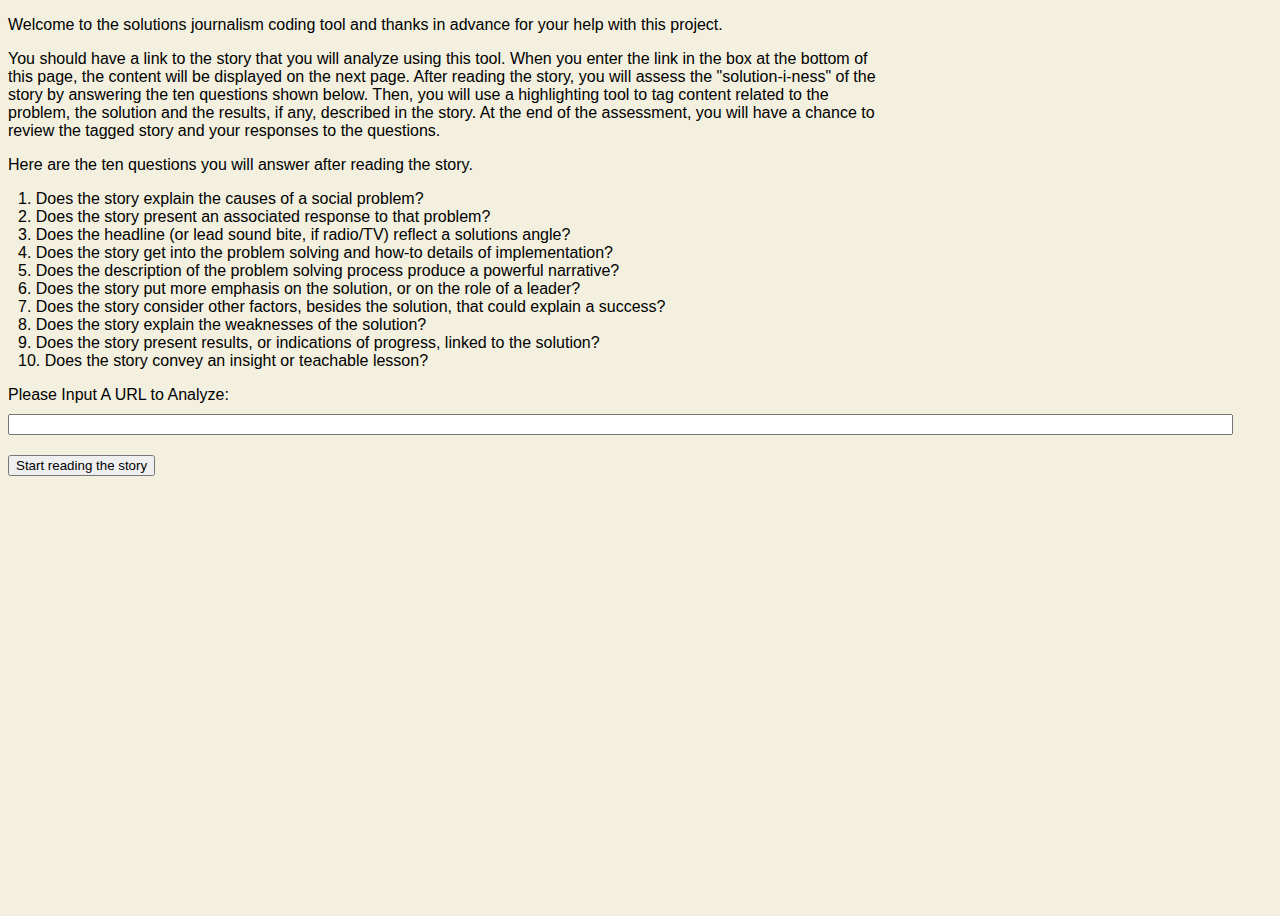
==== index.html @ 2fd08db6 "Fixed tooltip." ====
<!DOCTYPE html>
<html>

  <head>
    <link rel="stylesheet" type="text/css" href="css/styles.css">
    <link rel="stylesheet" type="text/css" href="css/main.css">
    <script type="text/javascript" src="http://ajax.googleapis.com/ajax/libs/jquery/1.7/jquery.min.js"></script>
    <script type="text/javascript" src="js/main.js"></script>
  </head>
  
  <body>
    <div id="container">

    <!-- Start of intro -->
    <div id="intro" class="hidden-field page">
      <p>
        Welcome to the solutions journalism coding tool and thanks in advance for your help with this project.
      </p>
      <p>
        You should have a link to the story that you will analyze using this tool. When you enter the link in the box at the bottom of this page, the content will be displayed on the next page. After reading the story, you will assess the "solution-i-ness" of the story by answering the ten questions shown below. Then, you will use a highlighting tool to tag content related to the problem, the solution and the results, if any, described in the story. At the end of the assessment, you will have a chance to review the tagged story and your responses to the questions.
      </p>
      <p>
        Here are the ten questions you will answer after reading the story.
        <ul>
          <li>1. Does the story explain the causes of a social problem? </li>
          <li>2. Does the story present an associated response to that problem? </li>
          <li>3. Does the headline (or lead sound bite, if radio/TV) reflect a solutions angle? </li>
          <li>4. Does the story get into the problem solving and how-to details of implementation? </li>
          <li>5. Does the description of the problem solving process produce a powerful narrative? </li>
          <li>6. Does the story put more emphasis on the solution, or on the role of a leader? </li>
          <li>7. Does the story consider other factors, besides the solution, that could explain a success? </li>
          <li>8. Does the story explain the weaknesses of the solution? </li>
          <li>9. Does the story present results, or indications of progress, linked to the solution? </li>
          <li>10.  Does the story convey an insight or teachable lesson? </li>
        </ul>
      </p>
      <div class="prompt">
        <strong id="input-prompt"> Please Input A URL to Analyze: </strong> <br />
      </div>
      <input id="url-box" name="url" type="text" size="150" /> <br/>
      <div class="next-box">
        <button id="goto-article" class="next" type="button"> Start reading the story </button>
      </div>
    </div>
    
    <!-- Start of article -->
    <div id="article" class="hidden-field page">
      <div class="prompt">
        <h1> Article </h1>
        Please read the following article <b>once</b> and hit the button when finished.
      </div>
      <div class="article-box">
        <div class="at-hl"> </div>
        <div class="at-ct">  </div>
      </div>
      <div class="next-box">
        <button id="goto-question" class="next" type="button"> I've finished reading the story. Bring me to the questions. </button>
      </div>
    </div>
    
    <!-- Start of question -->
    <div id="question" class="hidden-field page">
      Please answer the following questions based on your reading of the story. Hit the "tell me more" button at the end of each question if you would like an explanation.
      <div class="question-box">
        <!--   BEGINNING OF GOOGLE FORM -->
        <div id="gform-container">
          <form action=
                "https://docs.google.com/forms/d/13EyHZbX1Ln3M4Wqrl1dl8C8qiLt8cjL4ip00A016MI8/formResponse"
                id="ss-form" method="post" name="ss-form" onsubmit="" target="_self">
            <div style="margin-left: 2em; padding-left: 0">
              
              <div class="ss-form-question errorbox-good">
                <div class="ss-item ss-item-required ss-text" dir="ltr">
                  <div class="ss-form-entry">
                    <label class="ss-q-item-label" for=
                           "entry_98167410"></label>

                    <div class="ss-q-title">
                      <label class="ss-q-item-label" for=
                             "entry_98167410">What is your name?
                        

                        <label for= "itemView.getDomIdToLabel()"></label>

                      </label>
                      <div class="questionMark" onmouseover="document.getElementById('tt1').style.display='block'" onmouseout="document.getElementById('tt1').style.display='none'" /> [Tell me more] <div id="tt1" class="toolTip"> We need the name. </div> </div>
                    </div>
                    <div class="ss-q-help ss-secondary-text" dir="ltr">
                    </div>
                    <input class="ss-q-short" dir="auto" id=
                                 "entry_98167410" name="entry.98167410" required=""
                                 title="" type="text" value="">
                    <div class="error-message"></div>
                  </div>
                </div>
              </div> <!-- end question 1 -->

              <div class="ss-form-question errorbox-good">
                <div class="ss-item ss-item-required ss-radio" dir="ltr">
                  <div class="ss-form-entry">
                    <label class="ss-q-item-label" for=
                           "entry_1094508028"></label>

                    <div class="ss-q-title">
                      <label class="ss-q-item-label" for=
                             "entry_1094508028">Does the story explain the causes of a social problem? <label for="itemView.getDomIdToLabel()"></label></label>
                      <div class="questionMark" onmouseover="document.getElementById('tt2').style.display='block'" onmouseout="document.getElementById('tt2').style.display='none'" /> [Tell me more] <div id="tt2" class="toolTip"> A solution should be explained in the context of the problem it’s trying to address. The causes of that problem should be reported on in ways that make clear the opportunity for a solution to create impact. If the article is short, however, the reporter may only have room to make a brief reference to the causes. </div> </div>
                    </div>

                    <div class="ss-q-help ss-secondary-text" dir="ltr">
                    </div>

                    <ul class="ss-choices">
                      <li class="ss-choice-item"><label><span class=
                                                              "ss-choice-item-control goog-inline-block"><input class="ss-q-radio"
                                                                                                                id="group_1897914240_1" name="entry.1897914240"
                                                                                                                required="" type="radio" value="No"></span>
                          <span class=
                                "ss-choice-label">No</span></label></li>

                      <li class="ss-choice-item"><label><span class=
                                                              "ss-choice-item-control goog-inline-block"><input class="ss-q-radio"
                                                                                                                id="group_1897914240_2" name="entry.1897914240"
                                                                                                                required="" type="radio" value="Somewhat"></span>
                          <span class=
                                "ss-choice-label">Somewhat</span></label></li>

                      <li class="ss-choice-item"><label><span class=
                                                              "ss-choice-item-control goog-inline-block"><input class="ss-q-radio"
                                                                                                                id="group_1897914240_3" name="entry.1897914240"
                                                                                                                required="" type="radio" value="Clearly"></span>
                          <span class=
                                "ss-choice-label">Clearly</span></label></li>
                    </ul>

                    <div class="error-message"></div>
                  </div>
                </div>
              </div>

              <div class="ss-form-question errorbox-good">
                <div class="ss-item ss-item-required ss-radio" dir="ltr">
                  <div class="ss-form-entry">
                    <label class="ss-q-item-label" for=
                           "entry_678625221"></label>

                    <div class="ss-q-title">
                      <label class="ss-q-item-label" for="entry_678625221">Does the story present an associated response to that problem?
                        <label for= "itemView.getDomIdToLabel()"></label>
                      </label>
                      <div class="questionMark" onmouseover="document.getElementById('tt3').style.display='block'" onmouseout="document.getElementById('tt3').style.display='none'" /> [Tell me more] <div id="tt3" class="toolTip">
                        The acid test; if the story doesn’t describe a solution, it’s not solutions journalism.
                    </div> </div>
                    </div>

                    <ul class="ss-choices">
                      <li class="ss-choice-item"><label><span class=
                                                              "ss-choice-item-control goog-inline-block"><input class="ss-q-radio"
                                                                                                                id="group_1841201727_1" name="entry.1841201727"
                                                                                                                required="" type="radio" value="No"></span>
                          <span class=
                                "ss-choice-label">No</span></label></li>

                      <li class="ss-choice-item"><label><span class=
                                                              "ss-choice-item-control goog-inline-block"><input class="ss-q-radio"
                                                                                                                id="group_1841201727_2" name="entry.1841201727"
                                                                                                                required="" type="radio" value="Somewhat"></span>
                          <span class=
                                "ss-choice-label">Somewhat</span></label></li>

                      <li class="ss-choice-item"><label><span class=
                                                              "ss-choice-item-control goog-inline-block"><input class="ss-q-radio"
                                                                                                                id="group_1841201727_3" name="entry.1841201727"
                                                                                                                required="" type="radio" value="Clearly"></span>
                          <span class=
                                "ss-choice-label">Clearly</span></label></li>
                    </ul>

                    <div class="error-message"></div>
                  </div>
                </div>
              </div>

              <div class="ss-form-question errorbox-good">
                <div class="ss-item ss-item-required ss-radio" dir="ltr">
                  <div class="ss-form-entry">
                    <label class="ss-q-item-label" for=
                           "entry_1192205503"></label>

                    <div class="ss-q-title">
                      <label class="ss-q-item-label" for=
                             "entry_1192205503">Does the headline (or lead sound bite, if radio/TV) reflect a solutions angle? <label for=
                                                               "itemView.getDomIdToLabel()"></label> </label>
                      <div class="questionMark" onmouseover="document.getElementById('tt4').style.display='block'" onmouseout="document.getElementById('tt4').style.display='none'" /> [Tell me more] <div id="tt4" class="toolTip"> Some stories may identify responses – but the headline may signal greater emphasis on a problem. Headlines should create a “hook” that makes the solution prominent. </div> </div>
                    </div>

                    <div class="ss-q-help ss-secondary-text" dir="ltr">
                    </div>

                    <ul class="ss-choices">
                      <li class="ss-choice-item"><label><span class=                                                              "ss-choice-item-control goog-inline-block"><input class="ss-q-radio"
                                                                                                                id="group_476972529_1" name="entry.476972529"
                                                                                                                required="" type="radio" value="No"></span>
                          <span class=                                "ss-choice-label">No</span></label></li>

                      <li class="ss-choice-item"><label><span class=                                                              "ss-choice-item-control goog-inline-block"><input class="ss-q-radio"
                                                                                                                id="group_476972529_2" name="entry.476972529"
                                                                                                                required="" type="radio" value="Somewhat"></span>
                          <span class=                                "ss-choice-label">Somewhat</span></label></li>

                      <li class="ss-choice-item"><label><span class=                                                              "ss-choice-item-control goog-inline-block"><input class="ss-q-radio"
                                                                                                                id="group_476972529_3" name="entry.476972529"
                                                                                                                required="" type="radio" value="Clearly"></span>
                          <span class=                                "ss-choice-label">Clearly</span></label></li>
                    </ul>

                    <div class="error-message"></div>
                  </div>
                </div>
              </div>

              <div class="ss-form-question errorbox-good">
                <div class="ss-item ss-item-required ss-radio" dir="ltr">
                  <div class="ss-form-entry">
                    <label class="ss-q-item-label" for=
                           "entry_1391431169"></label>

                    <div class="ss-q-title">
                      <label class="ss-q-item-label" for=
                             "entry_1391431169">Does the story address the problem solving and how-to details of implementation? <label for="itemView.getDomIdToLabel()"></label> 
                      </label>
                      <div class="questionMark" onmouseover="document.getElementById('tt5').style.display='block'" onmouseout="document.getElementById('tt5').style.display='none'" /> [Tell me more] <div id="tt5" class="toolTip"> A great solutions story delves into the how-to’s of problem solving, investigating questions like: What models are having success improving an educational outcome and how do they actually work? </div> </div>
                    </div>

                    <ul class="ss-choices">
                      <li class="ss-choice-item"><label><span class=                                                              "ss-choice-item-control goog-inline-block"><input class="ss-q-radio"
                                                                                                                id="group_362919179_1" name="entry.362919179"
                                                                                                                required="" type="radio" value="No"></span>
                          <span class=                                "ss-choice-label">No</span></label></li>

                      <li class="ss-choice-item"><label><span class=                                                              "ss-choice-item-control goog-inline-block"><input class="ss-q-radio"
                                                                                                                id="group_362919179_2" name="entry.362919179"
                                                                                                                required="" type="radio" value="Somewhat"></span>
                          <span class=                                "ss-choice-label">Somewhat</span></label></li>

                      <li class="ss-choice-item"><label><span class=                                                              "ss-choice-item-control goog-inline-block"><input class="ss-q-radio"
                                                                                                                id="group_362919179_3" name="entry.362919179"
                                                                                                                required="" type="radio" value="Clearly"></span>
                          <span class=                                "ss-choice-label">Clearly</span></label></li>
                    </ul>

                    <div class="error-message"></div>
                  </div>
                </div>
              </div>

              <div class="ss-form-question errorbox-good">
                <div class="ss-item ss-item-required ss-radio" dir="ltr">
                  <div class="ss-form-entry">
                    <label class="ss-q-item-label" for=
                           "entry_1719617162"></label>

                    <div class="ss-q-title">
                      <label class="ss-q-item-label" for=
                             "entry_1719617162">Does the description of the problem solving process produce a powerful narrative? <label for=
                                                         "itemView.getDomIdToLabel()"></label></label>
                      <div class="questionMark" onmouseover="document.getElementById('tt6').style.display='block'" onmouseout="document.getElementById('tt6').style.display='none'" /> [Tell me more] <div id="tt6" class="toolTip"> Solutions journalism, like all journalism, is about great story telling. It should include characters grappling with challenges, experimenting, succeeding, failing, and learning. But the narrative is driven by the problem solving and the tension is located in the inherent difficulty in solving a problem.</div> </div>
                    </div>
                  
                    <ul class="ss-choices">
                      <li class="ss-choice-item"><label><span class=                                                              "ss-choice-item-control goog-inline-block"><input class="ss-q-radio"
                                                                                                                id="group_956557485_1" name="entry.956557485"
                                                                                                                required="" type="radio" value="No"></span>
                          <span class=                                "ss-choice-label">No</span></label></li>

                      <li class="ss-choice-item"><label><span class=                                                              "ss-choice-item-control goog-inline-block"><input class="ss-q-radio"
                                                                                                                id="group_956557485_2" name="entry.956557485"
                                                                                                                required="" type="radio" value="Somewhat"></span>
                          <span class=                                "ss-choice-label">Somewhat</span></label></li>

                      <li class="ss-choice-item"><label><span class=                                                              "ss-choice-item-control goog-inline-block"><input class="ss-q-radio"
                                                                                                                id="group_956557485_3" name="entry.956557485"
                                                                                                                required="" type="radio" value="Clearly"></span>
                          <span class=                                "ss-choice-label">Clearly</span></label></li>
                    </ul>

                    <div class="error-message"></div>
                  </div>
                </div>
              </div>

              <div class="ss-form-question errorbox-good">
                <div class="ss-item ss-item-required ss-radio" dir="ltr">
                  <div class="ss-form-entry">
                    <label class="ss-q-item-label" for=
                           "entry_155473172"></label>

                    <div class="ss-q-title">
                      <label class="ss-q-item-label" for=
                             "entry_155473172">Does the story put more emphasis on the solution, or on the role of a leader? <label for=
                                                                  "itemView.getDomIdToLabel()"></label></label>
                      <div class="questionMark" onmouseover="document.getElementById('tt7').style.display='block'" onmouseout="document.getElementById('tt7').style.display='none'" /> [Tell me more] <div id="tt7" class="toolTip"> We see a clear distinction between solutions journalism and what is often called “good news.”  “Good news” stories tend to celebrate individuals and inspirational acts. Solutions journalism is about ideas, how people are trying to make them work, and their observable effects. </div> </div>
                    </div>

                    <div class="ss-q-help ss-secondary-text" dir="ltr">
                    </div>

                    <ul class="ss-choices">
                      <li class="ss-choice-item"><label><span class=                                                              "ss-choice-item-control goog-inline-block"><input class="ss-q-radio"
                                                                                                                id="group_1030048885_1" name="entry.1030048885"
                                                                                                                required="" type="radio" value="No"></span>
                          <span class=                                "ss-choice-label">No</span></label></li>

                      <li class="ss-choice-item"><label><span class=                                                              "ss-choice-item-control goog-inline-block"><input class="ss-q-radio"
                                                                                                                id="group_1030048885_2" name="entry.1030048885"
                                                                                                                required="" type="radio" value="Somewhat"></span>
                          <span class=                                "ss-choice-label">Somewhat</span></label></li>

                      <li class="ss-choice-item"><label><span class=                                                              "ss-choice-item-control goog-inline-block"><input class="ss-q-radio"
                                                                                                                id="group_1030048885_3" name="entry.1030048885"
                                                                                                                required="" type="radio" value="Clearly"></span>
                          <span class=                                "ss-choice-label">Clearly</span></label></li>
                    </ul>

                    <div class="error-message"></div>
                  </div>
                </div>
              </div>
              
              <div class="ss-form-question errorbox-good">
                <div class="ss-item ss-item-required ss-radio" dir="ltr">
                  <div class="ss-form-entry">
                    <label class="ss-q-item-label" for=
                           "entry_1797481326"></label>

                    <div class="ss-q-title">
                      <label class="ss-q-item-label" for=
                             "entry_1797481326">Does the story consider other factors, besides the solution, that could explain a success? <label for=
                                                                  "itemView.getDomIdToLabel()"></label></label>
                      <div class="questionMark" onmouseover="document.getElementById('tt8').style.display='block'" onmouseout="document.getElementById('tt8').style.display='none'" /> [Tell me more] <div id="tt8" class="toolTip"> The connection between a solution and corresponding results isn’t always clear. A reporter should critically explore and explain other potential causes of the change or impact.</div> </div>
                    </div>

                    <div class="ss-q-help ss-secondary-text" dir="ltr">
                    </div>

                    <ul class="ss-choices">
                      <li class="ss-choice-item"><label><span class=                                                              "ss-choice-item-control goog-inline-block"><input class="ss-q-radio"
                                                                                                                id="group_277625720_1" name="entry.277625720"
                                                                                                                required="" type="radio" value="No"></span>
                          <span class=                                "ss-choice-label">No</span></label></li>

                      <li class="ss-choice-item"><label><span class=                                                              "ss-choice-item-control goog-inline-block"><input class="ss-q-radio"
                                                                                                                id="group_277625720_2" name="entry.277625720"
                                                                                                                required="" type="radio" value="Somewhat"></span>
                          <span class=                                "ss-choice-label">Somewhat</span></label></li>

                      <li class="ss-choice-item"><label><span class=                                                              "ss-choice-item-control goog-inline-block"><input class="ss-q-radio"
                                                                                                                id="group_277625720_3" name="entry.277625720"
                                                                                                                required="" type="radio" value="Yes"></span>
                          <span class=                                "ss-choice-label">Yes</span></label></li>
                    </ul> 

                    <div class="error-message"></div>
                  </div>
                </div>
              </div>

              <div class="ss-form-question errorbox-good">
                <div class="ss-item ss-item-required ss-radio" dir="ltr">
                  <div class="ss-form-entry">
                    <label class="ss-q-item-label" for=
                           "entry_1686874027"></label>

                    <div class="ss-q-title">
                      <label class="ss-q-item-label" for=
                             "entry_1686874027">Does the story explain the weaknesses of the solution? <label for=
                                                    "itemView.getDomIdToLabel()"></label></label>
                      <div class="questionMark" onmouseover="document.getElementById('tt9').style.display='block'" onmouseout="document.getElementById('tt9').style.display='none'" /> [Tell me more] <div id="tt9" class="toolTip"> There is no such thing as a perfect solution.  Every response has caveats, limitations, and risks. Good solutions journalism does not shy away from imperfection. </div> </div>
                    </div>

                    <ul class="ss-choices">
                      <li class="ss-choice-item"><label><span class=                                                              "ss-choice-item-control goog-inline-block"><input class="ss-q-radio"
                                                                                                                id="group_1875548049_1" name="entry.1875548049"
                                                                                                                required="" type="radio" value="No"></span>
                          <span class=                                "ss-choice-label">No</span></label></li>

                      <li class="ss-choice-item"><label><span class=                                                              "ss-choice-item-control goog-inline-block"><input class="ss-q-radio"
                                                                                                                id="group_1875548049_2" name="entry.1875548049"
                                                                                                                required="" type="radio" value="Somewhat"></span>
                          <span class=                                "ss-choice-label">Somewhat</span></label></li>

                      <li class="ss-choice-item"><label><span class=                                                              "ss-choice-item-control goog-inline-block"><input class="ss-q-radio"
                                                                                                                id="group_1875548049_3" name="entry.1875548049"
                                                                                                                required="" type="radio" value="Clearly"></span>
                          <span class=                                "ss-choice-label">Clearly</span></label></li>
                    </ul>

                    <div class="error-message"></div>
                  </div>
                </div>
              </div>

              <div class="ss-form-question errorbox-good">
                <div class="ss-item ss-item-required ss-radio" dir="ltr">
                  <div class="ss-form-entry">
                    <label class="ss-q-item-label" for=
                           "entry_1877404981"></label>

                    <div class="ss-q-title">
                      <label class="ss-q-item-label" for=
                             "entry_1877404981">Does the story present results, or indications of progress, linked to the solution? <label for=
                                                  "itemView.getDomIdToLabel()"></label> </label>
                      <div class="questionMark" onmouseover="document.getElementById('tt10').style.display='block'" onmouseout="document.getElementById('tt10').style.display='none'" /> [Tell me more] <div id="tt10" class="toolTipLast"> Solutions journalism is about ideas – but like all good journalism, the determination of what works (or doesn’t) and how is supported by solid data and evidence. If there is no solid data or evidence, does the journalist draw on first-hand observation or early anecdotal results to make a credible case for the effectiveness of this response? </div> </div>
                    </div>

                    <div class="ss-q-help ss-secondary-text" dir="ltr">
                    </div>

                    <ul class="ss-choices">
                      <li class="ss-choice-item"><label><span class=                                                              "ss-choice-item-control goog-inline-block"><input class="ss-q-radio"
                                                                                                                id="group_117507810_1" name="entry.117507810"
                                                                                                                required="" type="radio" value="No"></span>
                          <span class=                                "ss-choice-label">No</span></label></li>

                      <li class="ss-choice-item"><label><span class=                                                              "ss-choice-item-control goog-inline-block"><input class="ss-q-radio"
                                                                                                                id="group_117507810_2" name="entry.117507810"
                                                                                                                required="" type="radio" value="Somewhat"></span>
                          <span class=                                "ss-choice-label">Somewhat</span></label></li>

                      <li class="ss-choice-item"><label><span class=                                                              "ss-choice-item-control goog-inline-block">
                            <input class="ss-q-radio" id="group_117507810_3" name="entry.117507810" required="" type="radio" value="Yes"></span>
                          <span class=                                "ss-choice-label">Yes</span></label></li>
                    </ul>

                    <div class="error-message"></div>
                  </div>
                </div>
              </div>

              <div class="ss-form-question errorbox-good">
                <div class="ss-item ss-item-required ss-radio" dir="ltr">
                  <div class="ss-form-entry">
                    <label class="ss-q-item-label" for=
                           "entry_1778185767"></label>

                    <div class="ss-q-title">
                      <label class="ss-q-item-label" for=
                             "entry_1778185767">Does the story convey an insight or teachable lesson?<label for=
                                                               "itemView.getDomIdToLabel()"></label></label>
                      <div class="questionMark" onmouseover="document.getElementById('tt11').style.display='block'" onmouseout="document.getElementById('tt11').style.display='none'" /> [Tell me more] <div id="tt11" class="toolTipLast"> (core SJ) What makes solutions journalism compelling is the discovery — the journey that brings the reader or viewer to an insight about how the world works and, perhaps, how it could be made to work better.  </div> </div>
                    </div>

                    <div class="ss-q-help ss-secondary-text" dir="ltr">
                    </div>

                    <ul class="ss-choices">
                      <li class="ss-choice-item"><label><span class=                                                              "ss-choice-item-control goog-inline-block"><input class="ss-q-radio"
                                                                                                                id="group_1540894643_1" name="entry.1540894643"
                                                                                                                required="" type="radio" value="No"></span>
                          <span class=                                "ss-choice-label">No</span></label></li>

                      <li class="ss-choice-item"><label><span class=                                                              "ss-choice-item-control goog-inline-block"><input class="ss-q-radio"
                                                                                                                id="group_1540894643_2" name="entry.1540894643"
                                                                                                                required="" type="radio" value="Somewhat"></span>
                          <span class=                                "ss-choice-label">Somewhat</span></label></li>

                      <li class="ss-choice-item"><label><span class=                                                              "ss-choice-item-control goog-inline-block"><input class="ss-q-radio"
                                                                                                                id="group_1540894643_3" name="entry.1540894643"
                                                                                                                required="" type="radio" value="Yes"></span>
                          <span class=                                "ss-choice-label">Yes</span></label></li>
                    </ul>

                    <div class="error-message"></div>
                  </div>
                </div>
              </div>


              <div class="ss-form-question errorbox-good">
                <div class="ss-item ss-text" dir="ltr">
                  <div class="ss-form-entry hidden-field">
                    <label class="ss-q-item-label" for=
                           "entry_842954229"></label>

                    <div class="ss-q-title">
                      <label class="ss-q-item-label" for=
                             "entry_842954229">article_url</label>
                    </div><label class="ss-q-item-label" for=
                                 "entry_842954229"></label>

                    <div class="ss-q-help ss-secondary-text" dir="ltr">
                      <label class="ss-q-item-label" for=
                             "entry_842954229"></label>
                    </div><input class="ss-q-short" dir="auto" id=
                                 "entry_842954229" name="entry.842954229" title="" type=
                                 "text" value="">

                    <div class="error-message"></div>
                  </div>
                </div>
              </div>

              <div class="ss-form-question errorbox-good">
                <div class="ss-item ss-text" dir="ltr">
                  <div class="ss-form-entry hidden-field">
                    <label class="ss-q-item-label" for=
                           "entry_2146594322"></label>

                    <div class="ss-q-title">
                      <label class="ss-q-item-label" for=
                             "entry_2146594322">article_content</label>
                    </div><label class="ss-q-item-label" for=
                                 "entry_2146594322"></label>

                    <div class="ss-q-help ss-secondary-text" dir="ltr">
                      <label class="ss-q-item-label" for=
                             "entry_2146594322"></label>
                    </div><input class="ss-q-short" dir="auto" id=
                                 "entry_2146594322" name="entry.2146594322" title=""
                                 type="text" value="">

                    <div class="error-message"></div>
                  </div>
                </div>
              </div>

              <div class="ss-form-question errorbox-good">
                <div class="ss-item ss-text" dir="ltr">
                  <div class="ss-form-entry hidden-field">
                    <label class="ss-q-item-label" for=
                           "entry_381671704"></label>

                    <div class="ss-q-title">
                      <label class="ss-q-item-label" for=
                             "entry_381671704">article_annotations</label>
                    </div><label class="ss-q-item-label" for=
                                 "entry_381671704"></label>

                    <div class="ss-q-help ss-secondary-text" dir="ltr">
                      <label class="ss-q-item-label" for=
                             "entry_381671704"></label>
                    </div><input class="ss-q-short" dir="auto" id=
                                 "entry_381671704" name="entry.381671704" title="" type=
                                 "text" value="">

                    <div class="error-message"></div>
                  </div>
                </div>
              </div>

              <div class="ss-form-question errorbox-good">
                <div class="ss-item ss-text" dir="ltr">
                  <div class="ss-form-entry hidden-field">
                    <label class="ss-q-item-label" for=
                           "entry_1787320211"></label>

                    <div class="ss-q-title">
                      <label class="ss-q-item-label" for=
                             "entry_1787320211">article_headline</label>
                    </div><label class="ss-q-item-label" for=
                                 "entry_1787320211"></label>

                    <div class="ss-q-help ss-secondary-text" dir="ltr">
                      <label class="ss-q-item-label" for=
                             "entry_1787320211"></label>
                    </div><input class="ss-q-short" dir="auto" id=
                                 "entry_1787320211" name="entry.1787320211" title=""
                                 type="text" value="">

                    <div class="error-message"></div>
                  </div>
                </div>
              </div><input name="draftResponse" type="hidden" value="[] ">
              <input name="pageHistory" type="hidden" value="0">

              <div class="ss-item ss-navigate">
                <table id="navigation-table">
                  <tbody>
                    <tr>
                      <td class="ss-form-entry goog-inline-block" dir=
                          "ltr" id="navigation-buttons">
                        
                      </td>
                    </tr>
                  </tbody>
                </table>
              </div>
            </div>
          </form>
        </div><!--   END OF GOOGLE FORM -->
        <div class="next-box">
          <button id="goto-tagging" class="next" type="button"> I've answered the questions. Bring me to the tagging tool. </button>
        </div>
      </div>
    </div><!--   END OF FORM Page -->
    
    <!-- Start of tag page -->
    <div id="tagpage" class="hidden-field page">
      <div class="prompt">
      Please highlight and tag all the text related to problem, solutions, and results, if any, in the following article. You can tag as much or as little as you think appropriate.
      </div>
      <div class="article-box tag-box" id="tagged-article">
        <div class="at-hl"> </div>
        <div class="at-ct" id="tag-content-container">  </div>
      </div>
      <div class="next-box">
        <button id="goto-review" class="next" type="button"> I've tagged all the components. Submit my coding. </button>
      </div>
    </div>
    
    <!-- Start of review -->
    <div id="review" class="hidden-field page">
      Thank you for submitting your coding. Would you like to review it?
      <div class="next-box">
        <button id="rv-bt" type="button"> Yes. Please. </button>
        <button id="finish" type="button">  No. Close the window. </button>
      </div>
      <div id="rv-at"> </div>
      <div id="rv-ques"> </div>
    </div>
    </div> <!-- End of container -->
    <!-- Start of highlight bar -->
    <div id="highlightbar" class="hl0" style="opacity: 1; display: none; left: 35.5px; top: 156px;">
      <input id='problem' name="tag" type="radio" value="problem" data-color="#FFCC00" /> 
      <strong id='problem-tag'>Problem</strong> <br/>
      <input id='solution' name="tag" type="radio" value="solution" data-color="#00FFCC" /> 
      <strong id='solution-tag'>Solution</strong> <br/>
      <input id='result' name="tag" type="radio" value="result" data-color="#D532FF" />
      <strong id='result-tag'>Result</strong>  <br/>
      <input id='remove' name="tag" type="radio" value="remove" data-color="transparent" />
      <strong id=remove-tag'>Remove</strong>  <br/>
      <input id='submit-annotation-form' type="button" name="submit-annotation" value="Annotate">
    </div>

  </body>
</html>
---- css/styles.css ----
body {
    background-color: #f3f0df;
    font-family: 'Helvetica Neue', Helvetica, sans-serif;
    font-weight: 300;
}
ul {
    list-style: none;
    padding: 0;
    margin: 0 0 0 10px;
}

#problem-tag {
    background-color: #ffcc00;
}

#solution-tag {
    background-color: #00ffcc;
}

#result-tag {
    background-color: #d532ff;
}

#meta-container {
    width: 1000px;
}

#document-viewer-container {
    display: none; 
    width: 500px; 
    background: #f9f7ef; 
    padding: 10;
    border-width: 0px; 
    border-style: solid;
    border-color: grey;
    font-size: 12px;
}

#form-container {
    display: none;
    padding: 10px; 
    width: 360px;
    font-size: 10px;
    vertical-align: top;
}

.highlighter-container {
    -webkit-touch-callout: none;
    -webkit-user-select: none;
    -khtml-user-select: none;
    -moz-user-select: -moz-none;
    -ms-user-select: none;
    user-select: none;
    font-size: 10px;
    visibility: hidden; 
    padding: 9px; 
    border-width: 1px; 
    border-style: solid;
    border-color: grey;
    background-color: rgba(155, 153, 142, 0.9);
}

.ss-q-item-label {
    font-weight: bold;
    margin-bottom: 5px;
}

.ss-form-question {
    margin-bottom: 10px;
}

.hidden-field {
    display: none;
}

.block-field {
    display: block;
}
---- css/main.css ----
.prompt {
    padding-bottom: 10px;
}

.next-box {
    padding-top: 20px;
    padding-bottom: 20px;
}

.page {
    width: 70%;
}

.article-box {
    border: 1px solid black;
    background-color: #FAEBD7;
}

#gform-container {
    padding: 10px; 
    width: 70%;
    font-size: 14px;
    vertical-align: top;
}

#tag-content-container {
    padding: 10px;
}

body, html {
    height: 100%;
    padding: 0;
}

#container {
    height: 100%;
    width: 100%;
    padding: 0;
}

#highlightbar {
    position: fixed;
    width: 100px;
    height: 107px;
    z-index: 999;
    padding: 3px;
    box-shadow: 1px 1px 5px rgba(0,0,0,0.7);
}

#rv-at {
    float: left;
    width: 50%;
    box-shadow: 1px 1px 5px rgba(0,0,0,0.7);
}

#rv-ques {
    float: right;
    width: 47%;
    box-shadow: 1px 1px 5px rgba(0,0,0,0.7);
}

.questionMark {
    display:inline;
    position:relative;
    height:26px; /*dimensions of our image*/
    width:26px;
}

.toolTip {
    position:absolute;
    left:80px; /*Moves it to the right beside the question mark*/
    top: 20px;
    display:none;
    /*Making it look pretty*/
    width:150px;
    padding:5px;
    box-shadow: 1px 1px 5px rgba(0,0,0,0.7);
    z-index: 999;
    background-color:#eeeeee;
    font:15px/19px Arial, Helvetica, sans-serif;
}

.toolTipLast {
    position:absolute;
    left:80px; /*Moves it to the right beside the question mark*/
    top: -230px;
    display:none;
    /*Making it look pretty*/
    width:150px;
    padding:5px;
    box-shadow: 1px 1px 5px rgba(0,0,0,0.7);
    z-index: 999;
    background-color:#eeeeee;
    font:15px/19px Arial, Helvetica, sans-serif;

}
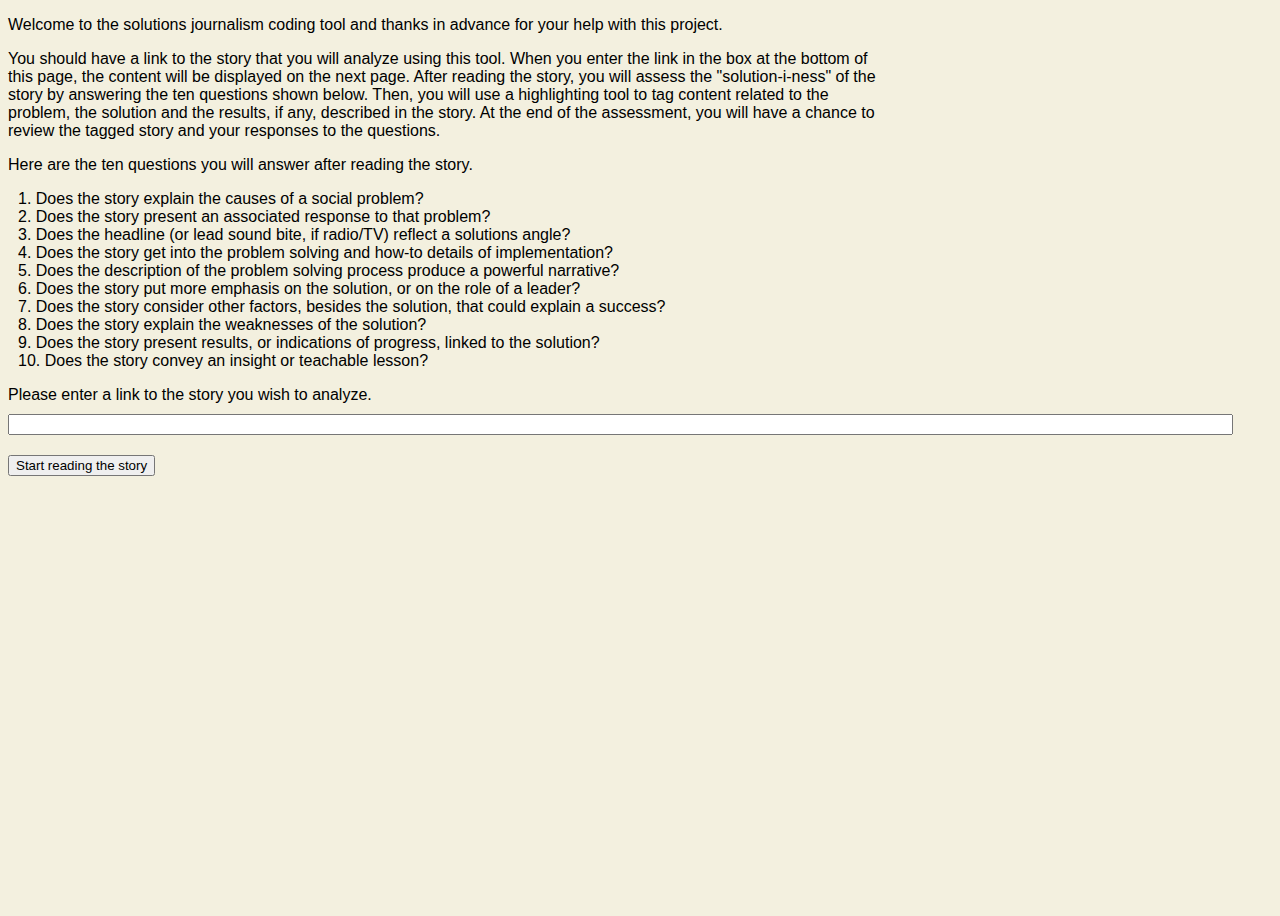
==== commit c2986fb8: "Fixed first page." ====
--- a/index.html
+++ b/index.html
@@ -35,7 +35,7 @@
         </ul>
       </p>
       <div class="prompt">
-        <strong id="input-prompt"> Please Input A URL to Analyze: </strong> <br />
+        <strong id="input-prompt"> Please enter a link to the story you wish to analyze. </strong> <br />
       </div>
       <input id="url-box" name="url" type="text" size="150" /> <br/>
       <div class="next-box">
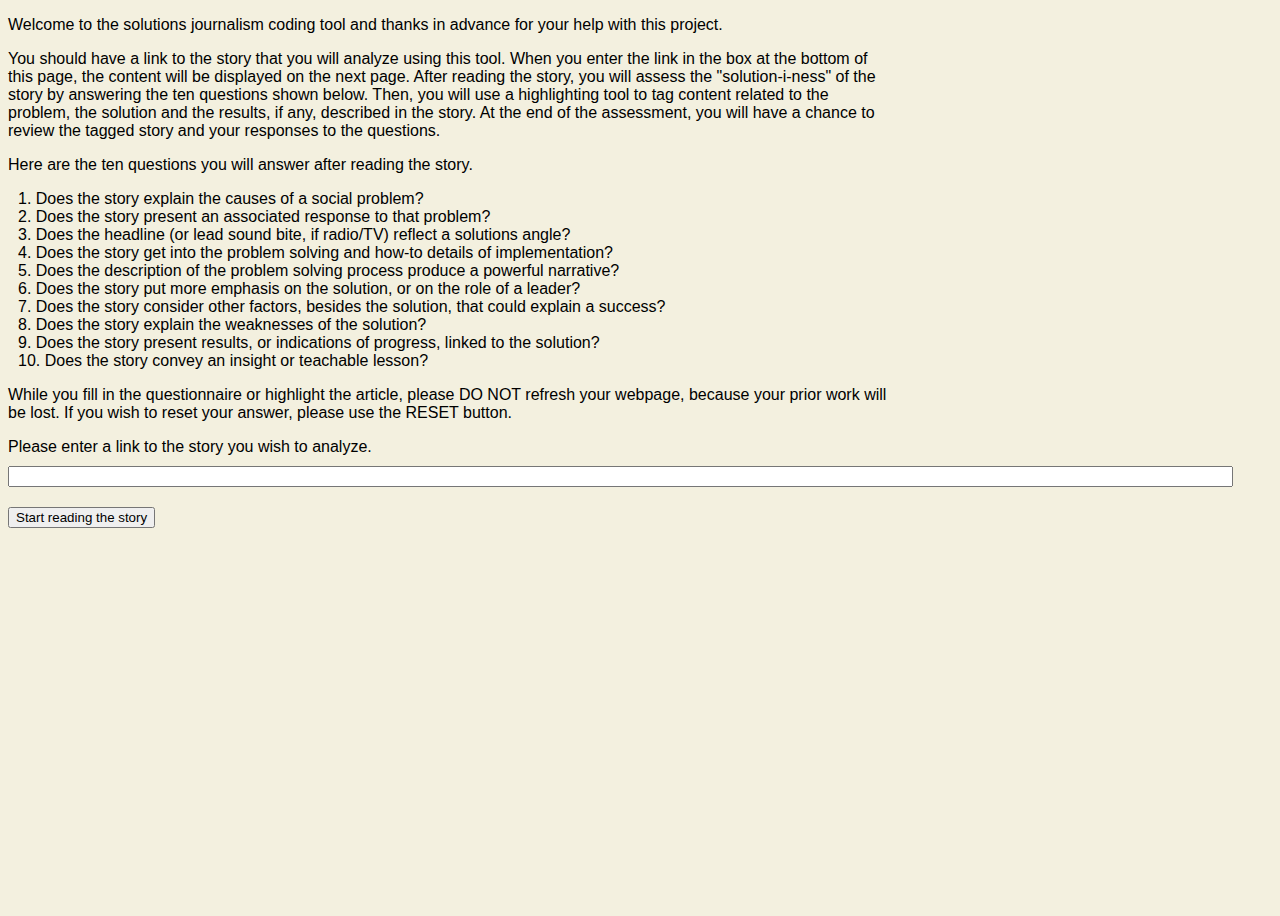
==== commit 8f50bc36: "Added two reset buttons." ====
--- a/index.html
+++ b/index.html
@@ -35,6 +35,9 @@
         </ul>
       </p>
       <div class="prompt">
+        <p>
+          While you fill in the questionnaire or highlight the article, please DO NOT refresh your webpage, because your prior work will be lost. If you wish to reset your answer, please use the RESET button.
+        </p>
         <strong id="input-prompt"> Please enter a link to the story you wish to analyze. </strong> <br />
       </div>
       <input id="url-box" name="url" type="text" size="150" /> <br/>
@@ -78,12 +81,9 @@
                     <div class="ss-q-title">
                       <label class="ss-q-item-label" for=
                              "entry_98167410">What is your name?
-                        
-
                         <label for= "itemView.getDomIdToLabel()"></label>
 
                       </label>
-                      <div class="questionMark" onmouseover="document.getElementById('tt1').style.display='block'" onmouseout="document.getElementById('tt1').style.display='none'" /> [Tell me more] <div id="tt1" class="toolTip"> We need the name. </div> </div>
                     </div>
                     <div class="ss-q-help ss-secondary-text" dir="ltr">
                     </div>
@@ -590,6 +590,7 @@
         </div><!--   END OF GOOGLE FORM -->
         <div class="next-box">
           <button id="goto-tagging" class="next" type="button"> I've answered the questions. Bring me to the tagging tool. </button>
+          <button id="ques-reset" class="reset" type="button"> Reset </button>
         </div>
       </div>
     </div><!--   END OF FORM Page -->
@@ -605,6 +606,7 @@
       </div>
       <div class="next-box">
         <button id="goto-review" class="next" type="button"> I've tagged all the components. Submit my coding. </button>
+        <button id="tag-reset" class="reset" type="button"> Reset </button>
       </div>
     </div>
     
@@ -621,16 +623,14 @@
     </div> <!-- End of container -->
     <!-- Start of highlight bar -->
     <div id="highlightbar" class="hl0" style="opacity: 1; display: none; left: 35.5px; top: 156px;">
-      <input id='problem' name="tag" type="radio" value="problem" data-color="#FFCC00" /> 
+      <input id='problem' class="tagbut" name="tag" type="radio" value="problem" data-color="#FFCC00" /> 
       <strong id='problem-tag'>Problem</strong> <br/>
-      <input id='solution' name="tag" type="radio" value="solution" data-color="#00FFCC" /> 
+      <input id='solution' class="tagbut" name="tag" type="radio" value="solution" data-color="#00FFCC" /> 
       <strong id='solution-tag'>Solution</strong> <br/>
-      <input id='result' name="tag" type="radio" value="result" data-color="#D532FF" />
+      <input id='result' class="tagbut" name="tag" type="radio" value="result" data-color="#D532FF" />
       <strong id='result-tag'>Result</strong>  <br/>
-      <input id='remove' name="tag" type="radio" value="remove" data-color="transparent" />
+      <input id='remove' class="tagbut" name="tag" type="radio" value="remove" data-color="transparent" />
       <strong id=remove-tag'>Remove</strong>  <br/>
-      <input id='submit-annotation-form' type="button" name="submit-annotation" value="Annotate">
     </div>
-
   </body>
 </html>
--- a/css/main.css
+++ b/css/main.css
@@ -39,12 +39,12 @@
 }
 
 #highlightbar {
-    position: fixed;
-    width: 100px;
-    height: 107px;
+    position: absolute;
+    width: 140px;
     z-index: 999;
     padding: 3px;
-    box-shadow: 1px 1px 5px rgba(0,0,0,0.7);
+    box-shadow: 1px 1px 5px rgba(0,0,0,1);
+    background-color:#eeeeee;
 }
 
 #rv-at {
@@ -74,7 +74,7 @@
     /*Making it look pretty*/
     width:150px;
     padding:5px;
-    box-shadow: 1px 1px 5px rgba(0,0,0,0.7);
+    box-shadow: 1px 1px 5px rgba(0,0,0,1);
     z-index: 999;
     background-color:#eeeeee;
     font:15px/19px Arial, Helvetica, sans-serif;
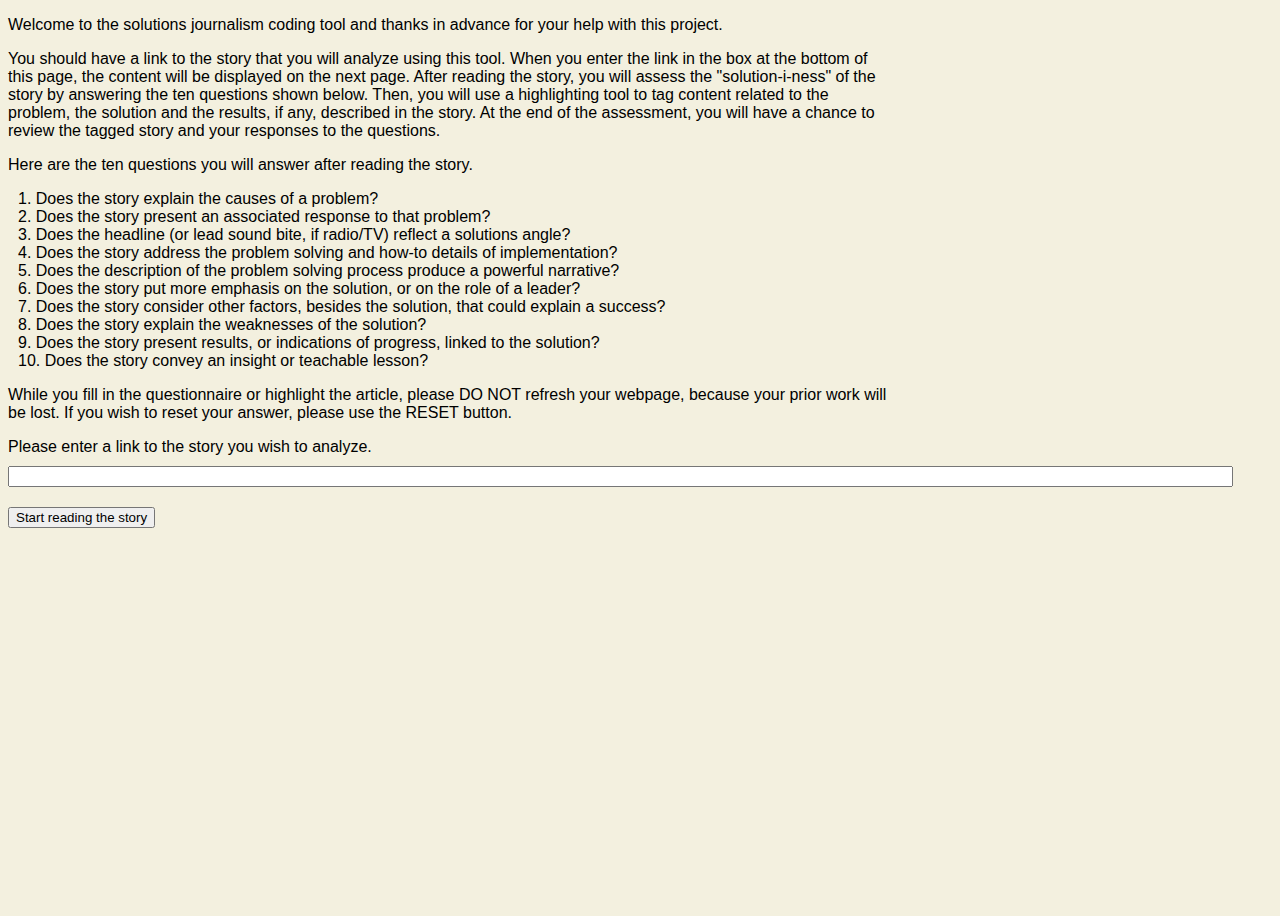
==== commit 43695223: "Small fixes" ====
--- a/index.html
+++ b/index.html
@@ -4,7 +4,7 @@
   <head>
     <link rel="stylesheet" type="text/css" href="css/styles.css">
     <link rel="stylesheet" type="text/css" href="css/main.css">
-    <script type="text/javascript" src="http://ajax.googleapis.com/ajax/libs/jquery/1.7/jquery.min.js"></script>
+    <script type="text/javascript" src="js/jquery-1.7.2.min.js"></script>
     <script type="text/javascript" src="js/main.js"></script>
   </head>
   
@@ -22,10 +22,10 @@
       <p>
         Here are the ten questions you will answer after reading the story.
         <ul>
-          <li>1. Does the story explain the causes of a social problem? </li>
+          <li>1. Does the story explain the causes of a problem? </li>
           <li>2. Does the story present an associated response to that problem? </li>
           <li>3. Does the headline (or lead sound bite, if radio/TV) reflect a solutions angle? </li>
-          <li>4. Does the story get into the problem solving and how-to details of implementation? </li>
+          <li>4. Does the story address the problem solving and how-to details of implementation?  </li>
           <li>5. Does the description of the problem solving process produce a powerful narrative? </li>
           <li>6. Does the story put more emphasis on the solution, or on the role of a leader? </li>
           <li>7. Does the story consider other factors, besides the solution, that could explain a success? </li>
@@ -103,8 +103,8 @@
 
                     <div class="ss-q-title">
                       <label class="ss-q-item-label" for=
-                             "entry_1094508028">Does the story explain the causes of a social problem? <label for="itemView.getDomIdToLabel()"></label></label>
-                      <div class="questionMark" onmouseover="document.getElementById('tt2').style.display='block'" onmouseout="document.getElementById('tt2').style.display='none'" /> [Tell me more] <div id="tt2" class="toolTip"> A solution should be explained in the context of the problem it’s trying to address. The causes of that problem should be reported on in ways that make clear the opportunity for a solution to create impact. If the article is short, however, the reporter may only have room to make a brief reference to the causes. </div> </div>
+                             "entry_1094508028">Does the story explain the causes of a problem? <label for="itemView.getDomIdToLabel()"></label></label>
+                      <div class="questionMark" onmouseover="document.getElementById('tt2').style.display='block'" onmouseout="document.getElementById('tt2').style.display='none'" /> [Tell me more] <div id="tt2" class="toolTip"> A solution should be explained in the context of the problem it's trying to address. The causes of that problem should be reported on in ways that make clear the opportunity for a solution to create impact. If the article is short, however, the reporter may only have room to make a brief reference to the causes. </div> </div>
                     </div>
 
                     <div class="ss-q-help ss-secondary-text" dir="ltr">
@@ -131,6 +131,12 @@
                                                                                                                 required="" type="radio" value="Clearly"></span>
                           <span class=
                                 "ss-choice-label">Clearly</span></label></li>
+                      <li class="ss-choice-item"><label><span class=
+                                                              "ss-choice-item-control goog-inline-block"><input class="ss-q-radio"
+                                                                                                                id="group_1897914240_4" name="entry.1897914240"
+                                                                                                                required="" type="radio" value="Not applicable"></span>
+                          <span class=
+                                "ss-choice-label">Not applicable</span></label></li>
                     </ul>
 
                     <div class="error-message"></div>
@@ -149,15 +155,13 @@
                         <label for= "itemView.getDomIdToLabel()"></label>
                       </label>
                       <div class="questionMark" onmouseover="document.getElementById('tt3').style.display='block'" onmouseout="document.getElementById('tt3').style.display='none'" /> [Tell me more] <div id="tt3" class="toolTip">
-                        The acid test; if the story doesn’t describe a solution, it’s not solutions journalism.
+                        The acid test; if the story doesn’t describe a solution, it's not solutions journalism.
                     </div> </div>
                     </div>
 
                     <ul class="ss-choices">
-                      <li class="ss-choice-item"><label><span class=
-                                                              "ss-choice-item-control goog-inline-block"><input class="ss-q-radio"
-                                                                                                                id="group_1841201727_1" name="entry.1841201727"
-                                                                                                                required="" type="radio" value="No"></span>
+                      <li class="ss-choice-item"><label><span class=                                                              "ss-choice-item-control goog-inline-block">
+                            <input class="ss-q-radio" id="group_1841201727_1" name="entry.1841201727" required="" type="radio" value="No"></span>
                           <span class=
                                 "ss-choice-label">No</span></label></li>
 
@@ -168,12 +172,16 @@
                           <span class=
                                 "ss-choice-label">Somewhat</span></label></li>
 
+                      <li class="ss-choice-item"><label><span class=                                                              "ss-choice-item-control goog-inline-block"><input class="ss-q-radio"
+                                                                                                                id="group_1841201727_3" name="entry.1841201727"
+                                                                                                                required="" type="radio" value="Clearly"></span>
+                          <span class=                                "ss-choice-label">Clearly</span></label></li>
                       <li class="ss-choice-item"><label><span class=
                                                               "ss-choice-item-control goog-inline-block"><input class="ss-q-radio"
-                                                                                                                id="group_1841201727_3" name="entry.1841201727"
-                                                                                                                required="" type="radio" value="Clearly"></span>
+                                                                                                                id="group_1841201727_4" name="entry.1841201727"
+                                                                                                                required="" type="radio" value="Not applicable"></span>
                           <span class=
-                                "ss-choice-label">Clearly</span></label></li>
+                                "ss-choice-label">Not applicable</span></label></li>
                     </ul>
 
                     <div class="error-message"></div>
@@ -191,7 +199,7 @@
                       <label class="ss-q-item-label" for=
                              "entry_1192205503">Does the headline (or lead sound bite, if radio/TV) reflect a solutions angle? <label for=
                                                                "itemView.getDomIdToLabel()"></label> </label>
-                      <div class="questionMark" onmouseover="document.getElementById('tt4').style.display='block'" onmouseout="document.getElementById('tt4').style.display='none'" /> [Tell me more] <div id="tt4" class="toolTip"> Some stories may identify responses – but the headline may signal greater emphasis on a problem. Headlines should create a “hook” that makes the solution prominent. </div> </div>
+                      <div class="questionMark" onmouseover="document.getElementById('tt4').style.display='block'" onmouseout="document.getElementById('tt4').style.display='none'" /> [Tell me more] <div id="tt4" class="toolTip"> Some stories may identify responses - but the headline may signal greater emphasis on a problem. Headlines should create a "hook" that makes the solution prominent. </div> </div>
                     </div>
 
                     <div class="ss-q-help ss-secondary-text" dir="ltr">
@@ -212,6 +220,10 @@
                                                                                                                 id="group_476972529_3" name="entry.476972529"
                                                                                                                 required="" type="radio" value="Clearly"></span>
                           <span class=                                "ss-choice-label">Clearly</span></label></li>
+                      <li class="ss-choice-item"><label><span class=                                                              "ss-choice-item-control goog-inline-block"><input class="ss-q-radio"
+                                                                                                                id="group_476972529_4" name="entry.476972529"
+                                                                                                                required="" type="radio" value="Not applicable"></span>
+                          <span class=                                "ss-choice-label">Not applicable</span></label></li>
                     </ul>
 
                     <div class="error-message"></div>
@@ -229,7 +241,7 @@
                       <label class="ss-q-item-label" for=
                              "entry_1391431169">Does the story address the problem solving and how-to details of implementation? <label for="itemView.getDomIdToLabel()"></label> 
                       </label>
-                      <div class="questionMark" onmouseover="document.getElementById('tt5').style.display='block'" onmouseout="document.getElementById('tt5').style.display='none'" /> [Tell me more] <div id="tt5" class="toolTip"> A great solutions story delves into the how-to’s of problem solving, investigating questions like: What models are having success improving an educational outcome and how do they actually work? </div> </div>
+                      <div class="questionMark" onmouseover="document.getElementById('tt5').style.display='block'" onmouseout="document.getElementById('tt5').style.display='none'" /> [Tell me more] <div id="tt5" class="toolTip"> A great solutions story delves into the how-to's of problem solving, investigating questions like: What models are having success improving an educational outcome and how do they actually work? </div> </div>
                     </div>
 
                     <ul class="ss-choices">
@@ -247,6 +259,10 @@
                                                                                                                 id="group_362919179_3" name="entry.362919179"
                                                                                                                 required="" type="radio" value="Clearly"></span>
                           <span class=                                "ss-choice-label">Clearly</span></label></li>
+                      <li class="ss-choice-item"><label><span class=                                                              "ss-choice-item-control goog-inline-block"><input class="ss-q-radio"
+                                                                                                                id="group_362919179_4" name="entry.362919179"
+                                                                                                                required="" type="radio" value="Not applicable"></span>
+                          <span class=                                "ss-choice-label">Not applicable</span></label></li>
                     </ul>
 
                     <div class="error-message"></div>
@@ -282,6 +298,10 @@
                                                                                                                 id="group_956557485_3" name="entry.956557485"
                                                                                                                 required="" type="radio" value="Clearly"></span>
                           <span class=                                "ss-choice-label">Clearly</span></label></li>
+                      <li class="ss-choice-item"><label><span class=                                                              "ss-choice-item-control goog-inline-block"><input class="ss-q-radio"
+                                                                                                                id="group_956557485_4" name="entry.956557485"
+                                                                                                                required="" type="radio" value="Not applicable"></span>
+                          <span class=                                "ss-choice-label">Not applicable</span></label></li>
                     </ul>
 
                     <div class="error-message"></div>
@@ -320,6 +340,10 @@
                                                                                                                 id="group_1030048885_3" name="entry.1030048885"
                                                                                                                 required="" type="radio" value="Clearly"></span>
                           <span class=                                "ss-choice-label">Clearly</span></label></li>
+                      <li class="ss-choice-item"><label><span class=                                                              "ss-choice-item-control goog-inline-block"><input class="ss-q-radio"
+                                                                                                                id="group_1030048885_4" name="entry.1030048885"
+                                                                                                                required="" type="radio" value="Not applicable"></span>
+                          <span class=                                "ss-choice-label">Not applicable</span></label></li>
                     </ul>
 
                     <div class="error-message"></div>
@@ -356,8 +380,12 @@
 
                       <li class="ss-choice-item"><label><span class=                                                              "ss-choice-item-control goog-inline-block"><input class="ss-q-radio"
                                                                                                                 id="group_277625720_3" name="entry.277625720"
-                                                                                                                required="" type="radio" value="Yes"></span>
-                          <span class=                                "ss-choice-label">Yes</span></label></li>
+                                                                                                                required="" type="radio" value="Clearly"></span>
+                          <span class=                                "ss-choice-label">Clearly</span></label></li>
+                      <li class="ss-choice-item"><label><span class=                                                              "ss-choice-item-control goog-inline-block"><input class="ss-q-radio"
+                                                                                                                id="group_277625720_4" name="entry.277625720"
+                                                                                                                required="" type="radio" value="Not applicable"></span>
+                          <span class=                                "ss-choice-label">Not applicable</span></label></li>
                     </ul> 
 
                     <div class="error-message"></div>
@@ -393,6 +421,10 @@
                                                                                                                 id="group_1875548049_3" name="entry.1875548049"
                                                                                                                 required="" type="radio" value="Clearly"></span>
                           <span class=                                "ss-choice-label">Clearly</span></label></li>
+                      <li class="ss-choice-item"><label><span class=                                                              "ss-choice-item-control goog-inline-block"><input class="ss-q-radio"
+                                                                                                                id="group_1875548049_4" name="entry.1875548049"
+                                                                                                                required="" type="radio" value="Not applicable"></span>
+                          <span class=                                "ss-choice-label">Not applicable</span></label></li>
                     </ul>
 
                     <div class="error-message"></div>
@@ -410,7 +442,7 @@
                       <label class="ss-q-item-label" for=
                              "entry_1877404981">Does the story present results, or indications of progress, linked to the solution? <label for=
                                                   "itemView.getDomIdToLabel()"></label> </label>
-                      <div class="questionMark" onmouseover="document.getElementById('tt10').style.display='block'" onmouseout="document.getElementById('tt10').style.display='none'" /> [Tell me more] <div id="tt10" class="toolTipLast"> Solutions journalism is about ideas – but like all good journalism, the determination of what works (or doesn’t) and how is supported by solid data and evidence. If there is no solid data or evidence, does the journalist draw on first-hand observation or early anecdotal results to make a credible case for the effectiveness of this response? </div> </div>
+                      <div class="questionMark" onmouseover="document.getElementById('tt10').style.display='block'" onmouseout="document.getElementById('tt10').style.display='none'" /> [Tell me more] <div id="tt10" class="toolTipLast"> Solutions journalism is about ideas – but like all good journalism, the determination of what works (or doesn't) and how is supported by solid data and evidence. If there is no solid data or evidence, does the journalist draw on first-hand observation or early anecdotal results to make a credible case for the effectiveness of this response? </div> </div>
                     </div>
 
                     <div class="ss-q-help ss-secondary-text" dir="ltr">
@@ -428,8 +460,11 @@
                           <span class=                                "ss-choice-label">Somewhat</span></label></li>
 
                       <li class="ss-choice-item"><label><span class=                                                              "ss-choice-item-control goog-inline-block">
-                            <input class="ss-q-radio" id="group_117507810_3" name="entry.117507810" required="" type="radio" value="Yes"></span>
-                          <span class=                                "ss-choice-label">Yes</span></label></li>
+                            <input class="ss-q-radio" id="group_117507810_3" name="entry.117507810" required="" type="radio" value="Clearly"></span>
+                          <span class=                                "ss-choice-label">Clearly</span></label></li>
+                      <li class="ss-choice-item"><label><span class=                                                              "ss-choice-item-control goog-inline-block">
+                            <input class="ss-q-radio" id="group_117507810_4" name="entry.117507810" required="" type="radio" value="Not applicable"></span>
+                          <span class=                                "ss-choice-label">Not applicable</span></label></li>
                     </ul>
 
                     <div class="error-message"></div>
@@ -466,8 +501,12 @@
 
                       <li class="ss-choice-item"><label><span class=                                                              "ss-choice-item-control goog-inline-block"><input class="ss-q-radio"
                                                                                                                 id="group_1540894643_3" name="entry.1540894643"
-                                                                                                                required="" type="radio" value="Yes"></span>
-                          <span class=                                "ss-choice-label">Yes</span></label></li>
+                                                                                                                required="" type="radio" value="Clearly"></span>
+                          <span class=                                "ss-choice-label">Clearly</span></label></li>
+                      <li class="ss-choice-item"><label><span class=                                                              "ss-choice-item-control goog-inline-block"><input class="ss-q-radio"
+                                                                                                                id="group_1540894643_4" name="entry.1540894643"
+                                                                                                                required="" type="radio" value="Not applicable"></span>
+                          <span class=                                "ss-choice-label">Not applicable</span></label></li>
                     </ul>
 
                     <div class="error-message"></div>
@@ -615,7 +654,7 @@
       Thank you for submitting your coding. Would you like to review it?
       <div class="next-box">
         <button id="rv-bt" type="button"> Yes. Please. </button>
-        <button id="finish" type="button">  No. Close the window. </button>
+        <button id="finish" type="button">  Analyze another article. </button>
       </div>
       <div id="rv-at"> </div>
       <div id="rv-ques"> </div>
--- a/css/main.css
+++ b/css/main.css
@@ -50,6 +50,8 @@
 #rv-at {
     float: left;
     width: 50%;
+    word-wrap: normal;
+    overflow-wrap: break-word;
     box-shadow: 1px 1px 5px rgba(0,0,0,0.7);
 }
 
@@ -93,4 +95,5 @@
     background-color:#eeeeee;
     font:15px/19px Arial, Helvetica, sans-serif;
 
-}+}
+
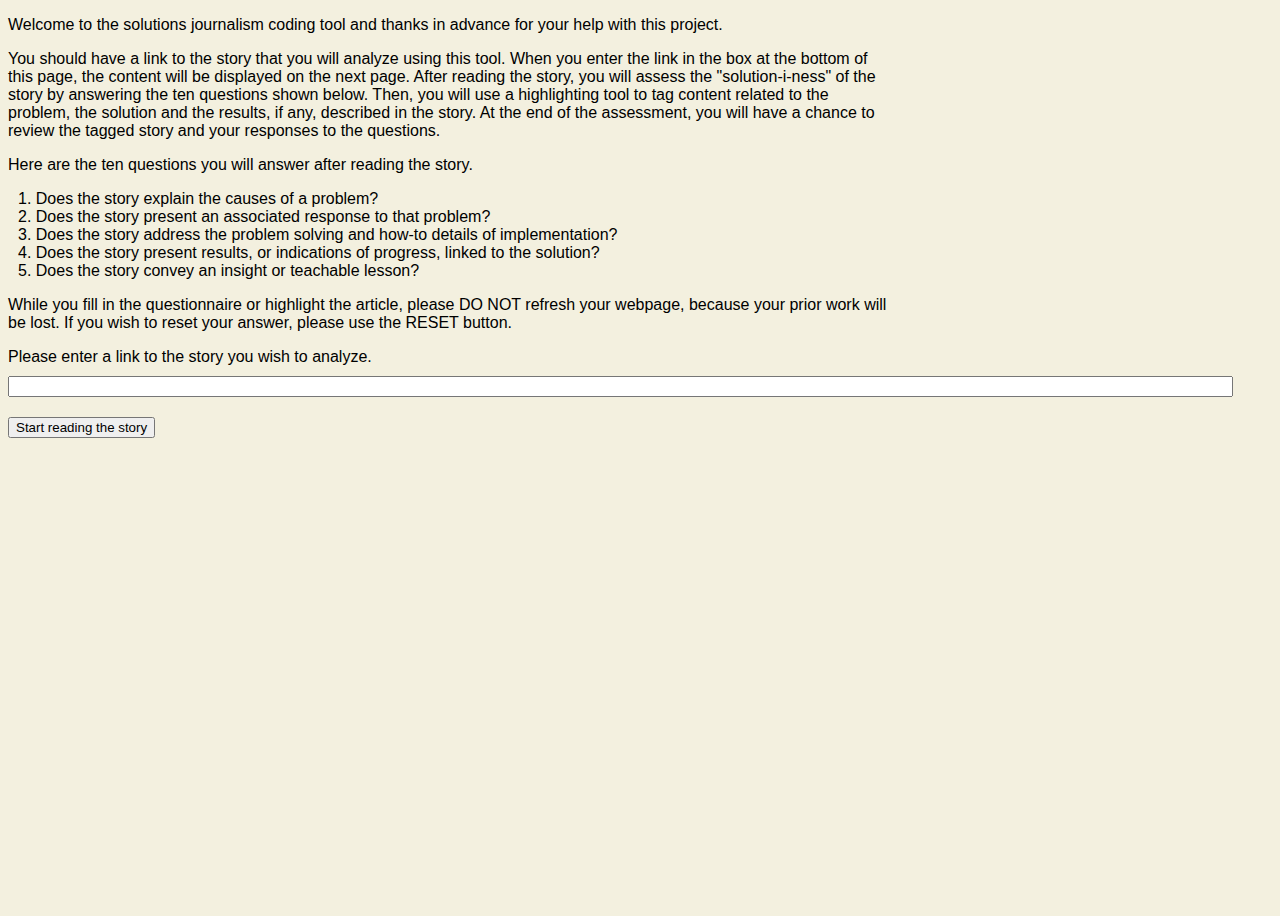
==== commit f63e8fda: "Reduce questions to 5." ====
--- a/index.html
+++ b/index.html
@@ -24,14 +24,9 @@
         <ul>
           <li>1. Does the story explain the causes of a problem? </li>
           <li>2. Does the story present an associated response to that problem? </li>
-          <li>3. Does the headline (or lead sound bite, if radio/TV) reflect a solutions angle? </li>
-          <li>4. Does the story address the problem solving and how-to details of implementation?  </li>
-          <li>5. Does the description of the problem solving process produce a powerful narrative? </li>
-          <li>6. Does the story put more emphasis on the solution, or on the role of a leader? </li>
-          <li>7. Does the story consider other factors, besides the solution, that could explain a success? </li>
-          <li>8. Does the story explain the weaknesses of the solution? </li>
-          <li>9. Does the story present results, or indications of progress, linked to the solution? </li>
-          <li>10.  Does the story convey an insight or teachable lesson? </li>
+          <li>3. Does the story address the problem solving and how-to details of implementation?  </li>
+          <li>4. Does the story present results, or indications of progress, linked to the solution? </li>
+          <li>5.  Does the story convey an insight or teachable lesson? </li>
         </ul>
       </p>
       <div class="prompt">
@@ -131,12 +126,6 @@
                                                                                                                 required="" type="radio" value="Clearly"></span>
                           <span class=
                                 "ss-choice-label">Clearly</span></label></li>
-                      <li class="ss-choice-item"><label><span class=
-                                                              "ss-choice-item-control goog-inline-block"><input class="ss-q-radio"
-                                                                                                                id="group_1897914240_4" name="entry.1897914240"
-                                                                                                                required="" type="radio" value="Not applicable"></span>
-                          <span class=
-                                "ss-choice-label">Not applicable</span></label></li>
                     </ul>
 
                     <div class="error-message"></div>
@@ -155,7 +144,7 @@
                         <label for= "itemView.getDomIdToLabel()"></label>
                       </label>
                       <div class="questionMark" onmouseover="document.getElementById('tt3').style.display='block'" onmouseout="document.getElementById('tt3').style.display='none'" /> [Tell me more] <div id="tt3" class="toolTip">
-                        The acid test; if the story doesn’t describe a solution, it's not solutions journalism.
+                        The acid test; if the story doesn't describe a solution, it's not solutions journalism.
                     </div> </div>
                     </div>
 
@@ -176,60 +165,13 @@
                                                                                                                 id="group_1841201727_3" name="entry.1841201727"
                                                                                                                 required="" type="radio" value="Clearly"></span>
                           <span class=                                "ss-choice-label">Clearly</span></label></li>
-                      <li class="ss-choice-item"><label><span class=
-                                                              "ss-choice-item-control goog-inline-block"><input class="ss-q-radio"
-                                                                                                                id="group_1841201727_4" name="entry.1841201727"
-                                                                                                                required="" type="radio" value="Not applicable"></span>
-                          <span class=
-                                "ss-choice-label">Not applicable</span></label></li>
-                    </ul>
-
-                    <div class="error-message"></div>
-                  </div>
-                </div>
-              </div>
-
-              <div class="ss-form-question errorbox-good">
-                <div class="ss-item ss-item-required ss-radio" dir="ltr">
-                  <div class="ss-form-entry">
-                    <label class="ss-q-item-label" for=
-                           "entry_1192205503"></label>
-
-                    <div class="ss-q-title">
-                      <label class="ss-q-item-label" for=
-                             "entry_1192205503">Does the headline (or lead sound bite, if radio/TV) reflect a solutions angle? <label for=
-                                                               "itemView.getDomIdToLabel()"></label> </label>
-                      <div class="questionMark" onmouseover="document.getElementById('tt4').style.display='block'" onmouseout="document.getElementById('tt4').style.display='none'" /> [Tell me more] <div id="tt4" class="toolTip"> Some stories may identify responses - but the headline may signal greater emphasis on a problem. Headlines should create a "hook" that makes the solution prominent. </div> </div>
-                    </div>
-
-                    <div class="ss-q-help ss-secondary-text" dir="ltr">
-                    </div>
-
-                    <ul class="ss-choices">
-                      <li class="ss-choice-item"><label><span class=                                                              "ss-choice-item-control goog-inline-block"><input class="ss-q-radio"
-                                                                                                                id="group_476972529_1" name="entry.476972529"
-                                                                                                                required="" type="radio" value="No"></span>
-                          <span class=                                "ss-choice-label">No</span></label></li>
-
-                      <li class="ss-choice-item"><label><span class=                                                              "ss-choice-item-control goog-inline-block"><input class="ss-q-radio"
-                                                                                                                id="group_476972529_2" name="entry.476972529"
-                                                                                                                required="" type="radio" value="Somewhat"></span>
-                          <span class=                                "ss-choice-label">Somewhat</span></label></li>
-
-                      <li class="ss-choice-item"><label><span class=                                                              "ss-choice-item-control goog-inline-block"><input class="ss-q-radio"
-                                                                                                                id="group_476972529_3" name="entry.476972529"
-                                                                                                                required="" type="radio" value="Clearly"></span>
-                          <span class=                                "ss-choice-label">Clearly</span></label></li>
-                      <li class="ss-choice-item"><label><span class=                                                              "ss-choice-item-control goog-inline-block"><input class="ss-q-radio"
-                                                                                                                id="group_476972529_4" name="entry.476972529"
-                                                                                                                required="" type="radio" value="Not applicable"></span>
-                          <span class=                                "ss-choice-label">Not applicable</span></label></li>
-                    </ul>
-
-                    <div class="error-message"></div>
-                  </div>
-                </div>
-              </div>
+                    </ul>
+
+                    <div class="error-message"></div>
+                  </div>
+                </div>
+              </div>
+
 
               <div class="ss-form-question errorbox-good">
                 <div class="ss-item ss-item-required ss-radio" dir="ltr">
@@ -298,10 +240,6 @@
                                                                                                                 id="group_956557485_3" name="entry.956557485"
                                                                                                                 required="" type="radio" value="Clearly"></span>
                           <span class=                                "ss-choice-label">Clearly</span></label></li>
-                      <li class="ss-choice-item"><label><span class=                                                              "ss-choice-item-control goog-inline-block"><input class="ss-q-radio"
-                                                                                                                id="group_956557485_4" name="entry.956557485"
-                                                                                                                required="" type="radio" value="Not applicable"></span>
-                          <span class=                                "ss-choice-label">Not applicable</span></label></li>
                     </ul>
 
                     <div class="error-message"></div>
@@ -315,123 +253,7 @@
                     <label class="ss-q-item-label" for=
                            "entry_155473172"></label>
 
-                    <div class="ss-q-title">
-                      <label class="ss-q-item-label" for=
-                             "entry_155473172">Does the story put more emphasis on the solution, or on the role of a leader? <label for=
-                                                                  "itemView.getDomIdToLabel()"></label></label>
-                      <div class="questionMark" onmouseover="document.getElementById('tt7').style.display='block'" onmouseout="document.getElementById('tt7').style.display='none'" /> [Tell me more] <div id="tt7" class="toolTip"> We see a clear distinction between solutions journalism and what is often called “good news.”  “Good news” stories tend to celebrate individuals and inspirational acts. Solutions journalism is about ideas, how people are trying to make them work, and their observable effects. </div> </div>
-                    </div>
-
-                    <div class="ss-q-help ss-secondary-text" dir="ltr">
-                    </div>
-
-                    <ul class="ss-choices">
-                      <li class="ss-choice-item"><label><span class=                                                              "ss-choice-item-control goog-inline-block"><input class="ss-q-radio"
-                                                                                                                id="group_1030048885_1" name="entry.1030048885"
-                                                                                                                required="" type="radio" value="No"></span>
-                          <span class=                                "ss-choice-label">No</span></label></li>
-
-                      <li class="ss-choice-item"><label><span class=                                                              "ss-choice-item-control goog-inline-block"><input class="ss-q-radio"
-                                                                                                                id="group_1030048885_2" name="entry.1030048885"
-                                                                                                                required="" type="radio" value="Somewhat"></span>
-                          <span class=                                "ss-choice-label">Somewhat</span></label></li>
-
-                      <li class="ss-choice-item"><label><span class=                                                              "ss-choice-item-control goog-inline-block"><input class="ss-q-radio"
-                                                                                                                id="group_1030048885_3" name="entry.1030048885"
-                                                                                                                required="" type="radio" value="Clearly"></span>
-                          <span class=                                "ss-choice-label">Clearly</span></label></li>
-                      <li class="ss-choice-item"><label><span class=                                                              "ss-choice-item-control goog-inline-block"><input class="ss-q-radio"
-                                                                                                                id="group_1030048885_4" name="entry.1030048885"
-                                                                                                                required="" type="radio" value="Not applicable"></span>
-                          <span class=                                "ss-choice-label">Not applicable</span></label></li>
-                    </ul>
-
-                    <div class="error-message"></div>
-                  </div>
-                </div>
-              </div>
               
-              <div class="ss-form-question errorbox-good">
-                <div class="ss-item ss-item-required ss-radio" dir="ltr">
-                  <div class="ss-form-entry">
-                    <label class="ss-q-item-label" for=
-                           "entry_1797481326"></label>
-
-                    <div class="ss-q-title">
-                      <label class="ss-q-item-label" for=
-                             "entry_1797481326">Does the story consider other factors, besides the solution, that could explain a success? <label for=
-                                                                  "itemView.getDomIdToLabel()"></label></label>
-                      <div class="questionMark" onmouseover="document.getElementById('tt8').style.display='block'" onmouseout="document.getElementById('tt8').style.display='none'" /> [Tell me more] <div id="tt8" class="toolTip"> The connection between a solution and corresponding results isn’t always clear. A reporter should critically explore and explain other potential causes of the change or impact.</div> </div>
-                    </div>
-
-                    <div class="ss-q-help ss-secondary-text" dir="ltr">
-                    </div>
-
-                    <ul class="ss-choices">
-                      <li class="ss-choice-item"><label><span class=                                                              "ss-choice-item-control goog-inline-block"><input class="ss-q-radio"
-                                                                                                                id="group_277625720_1" name="entry.277625720"
-                                                                                                                required="" type="radio" value="No"></span>
-                          <span class=                                "ss-choice-label">No</span></label></li>
-
-                      <li class="ss-choice-item"><label><span class=                                                              "ss-choice-item-control goog-inline-block"><input class="ss-q-radio"
-                                                                                                                id="group_277625720_2" name="entry.277625720"
-                                                                                                                required="" type="radio" value="Somewhat"></span>
-                          <span class=                                "ss-choice-label">Somewhat</span></label></li>
-
-                      <li class="ss-choice-item"><label><span class=                                                              "ss-choice-item-control goog-inline-block"><input class="ss-q-radio"
-                                                                                                                id="group_277625720_3" name="entry.277625720"
-                                                                                                                required="" type="radio" value="Clearly"></span>
-                          <span class=                                "ss-choice-label">Clearly</span></label></li>
-                      <li class="ss-choice-item"><label><span class=                                                              "ss-choice-item-control goog-inline-block"><input class="ss-q-radio"
-                                                                                                                id="group_277625720_4" name="entry.277625720"
-                                                                                                                required="" type="radio" value="Not applicable"></span>
-                          <span class=                                "ss-choice-label">Not applicable</span></label></li>
-                    </ul> 
-
-                    <div class="error-message"></div>
-                  </div>
-                </div>
-              </div>
-
-              <div class="ss-form-question errorbox-good">
-                <div class="ss-item ss-item-required ss-radio" dir="ltr">
-                  <div class="ss-form-entry">
-                    <label class="ss-q-item-label" for=
-                           "entry_1686874027"></label>
-
-                    <div class="ss-q-title">
-                      <label class="ss-q-item-label" for=
-                             "entry_1686874027">Does the story explain the weaknesses of the solution? <label for=
-                                                    "itemView.getDomIdToLabel()"></label></label>
-                      <div class="questionMark" onmouseover="document.getElementById('tt9').style.display='block'" onmouseout="document.getElementById('tt9').style.display='none'" /> [Tell me more] <div id="tt9" class="toolTip"> There is no such thing as a perfect solution.  Every response has caveats, limitations, and risks. Good solutions journalism does not shy away from imperfection. </div> </div>
-                    </div>
-
-                    <ul class="ss-choices">
-                      <li class="ss-choice-item"><label><span class=                                                              "ss-choice-item-control goog-inline-block"><input class="ss-q-radio"
-                                                                                                                id="group_1875548049_1" name="entry.1875548049"
-                                                                                                                required="" type="radio" value="No"></span>
-                          <span class=                                "ss-choice-label">No</span></label></li>
-
-                      <li class="ss-choice-item"><label><span class=                                                              "ss-choice-item-control goog-inline-block"><input class="ss-q-radio"
-                                                                                                                id="group_1875548049_2" name="entry.1875548049"
-                                                                                                                required="" type="radio" value="Somewhat"></span>
-                          <span class=                                "ss-choice-label">Somewhat</span></label></li>
-
-                      <li class="ss-choice-item"><label><span class=                                                              "ss-choice-item-control goog-inline-block"><input class="ss-q-radio"
-                                                                                                                id="group_1875548049_3" name="entry.1875548049"
-                                                                                                                required="" type="radio" value="Clearly"></span>
-                          <span class=                                "ss-choice-label">Clearly</span></label></li>
-                      <li class="ss-choice-item"><label><span class=                                                              "ss-choice-item-control goog-inline-block"><input class="ss-q-radio"
-                                                                                                                id="group_1875548049_4" name="entry.1875548049"
-                                                                                                                required="" type="radio" value="Not applicable"></span>
-                          <span class=                                "ss-choice-label">Not applicable</span></label></li>
-                    </ul>
-
-                    <div class="error-message"></div>
-                  </div>
-                </div>
-              </div>
-
               <div class="ss-form-question errorbox-good">
                 <div class="ss-item ss-item-required ss-radio" dir="ltr">
                   <div class="ss-form-entry">
@@ -442,7 +264,7 @@
                       <label class="ss-q-item-label" for=
                              "entry_1877404981">Does the story present results, or indications of progress, linked to the solution? <label for=
                                                   "itemView.getDomIdToLabel()"></label> </label>
-                      <div class="questionMark" onmouseover="document.getElementById('tt10').style.display='block'" onmouseout="document.getElementById('tt10').style.display='none'" /> [Tell me more] <div id="tt10" class="toolTipLast"> Solutions journalism is about ideas – but like all good journalism, the determination of what works (or doesn't) and how is supported by solid data and evidence. If there is no solid data or evidence, does the journalist draw on first-hand observation or early anecdotal results to make a credible case for the effectiveness of this response? </div> </div>
+                      <div class="questionMark" onmouseover="document.getElementById('tt10').style.display='block'" onmouseout="document.getElementById('tt10').style.display='none'" /> [Tell me more] <div id="tt10" class="toolTipLast"> Solutions journalism is about ideas - but like all good journalism, the determination of what works (or doesn't) and how is supported by solid data and evidence. If there is no solid data or evidence, does the journalist draw on first-hand observation or early anecdotal results to make a credible case for the effectiveness of this response? </div> </div>
                     </div>
 
                     <div class="ss-q-help ss-secondary-text" dir="ltr">
@@ -462,9 +284,6 @@
                       <li class="ss-choice-item"><label><span class=                                                              "ss-choice-item-control goog-inline-block">
                             <input class="ss-q-radio" id="group_117507810_3" name="entry.117507810" required="" type="radio" value="Clearly"></span>
                           <span class=                                "ss-choice-label">Clearly</span></label></li>
-                      <li class="ss-choice-item"><label><span class=                                                              "ss-choice-item-control goog-inline-block">
-                            <input class="ss-q-radio" id="group_117507810_4" name="entry.117507810" required="" type="radio" value="Not applicable"></span>
-                          <span class=                                "ss-choice-label">Not applicable</span></label></li>
                     </ul>
 
                     <div class="error-message"></div>
@@ -482,7 +301,7 @@
                       <label class="ss-q-item-label" for=
                              "entry_1778185767">Does the story convey an insight or teachable lesson?<label for=
                                                                "itemView.getDomIdToLabel()"></label></label>
-                      <div class="questionMark" onmouseover="document.getElementById('tt11').style.display='block'" onmouseout="document.getElementById('tt11').style.display='none'" /> [Tell me more] <div id="tt11" class="toolTipLast"> (core SJ) What makes solutions journalism compelling is the discovery — the journey that brings the reader or viewer to an insight about how the world works and, perhaps, how it could be made to work better.  </div> </div>
+                      <div class="questionMark" onmouseover="document.getElementById('tt11').style.display='block'" onmouseout="document.getElementById('tt11').style.display='none'" /> [Tell me more] <div id="tt11" class="toolTipLast"> (core SJ) What makes solutions journalism compelling is the discovery - the journey that brings the reader or viewer to an insight about how the world works and, perhaps, how it could be made to work better.  </div> </div>
                     </div>
 
                     <div class="ss-q-help ss-secondary-text" dir="ltr">
@@ -503,10 +322,6 @@
                                                                                                                 id="group_1540894643_3" name="entry.1540894643"
                                                                                                                 required="" type="radio" value="Clearly"></span>
                           <span class=                                "ss-choice-label">Clearly</span></label></li>
-                      <li class="ss-choice-item"><label><span class=                                                              "ss-choice-item-control goog-inline-block"><input class="ss-q-radio"
-                                                                                                                id="group_1540894643_4" name="entry.1540894643"
-                                                                                                                required="" type="radio" value="Not applicable"></span>
-                          <span class=                                "ss-choice-label">Not applicable</span></label></li>
                     </ul>
 
                     <div class="error-message"></div>
@@ -637,7 +452,8 @@
     <!-- Start of tag page -->
     <div id="tagpage" class="hidden-field page">
       <div class="prompt">
-      Please highlight and tag all the text related to problem, solutions, and results, if any, in the following article. You can tag as much or as little as you think appropriate.
+      <p>Please highlight and tag all the text related to problem, solutions, and results, if any, in the following article. You can tag as much or as little as you think appropriate.</p>
+      <p>Just highlight a section of text you want to tag. A tagging menu will appear next to the highlighted text, allowing you to choose or cancel a tag.</p>
       </div>
       <div class="article-box tag-box" id="tagged-article">
         <div class="at-hl"> </div>
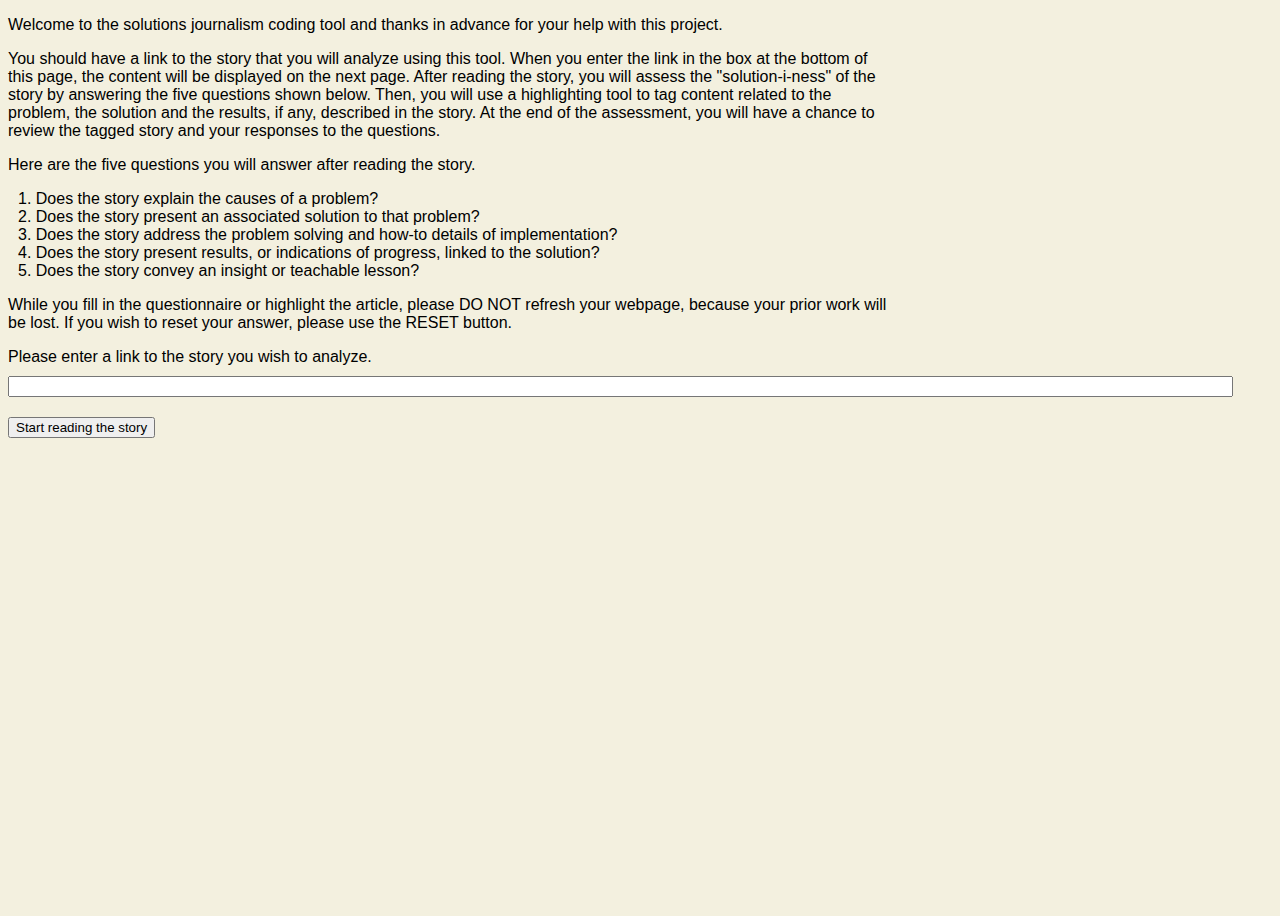
==== commit 655f6a3e: "Changed priv" ====
--- a/index.html
+++ b/index.html
@@ -2,6 +2,7 @@
 <html>
 
   <head>
+    <meta charset="UTF-8">
     <link rel="stylesheet" type="text/css" href="css/styles.css">
     <link rel="stylesheet" type="text/css" href="css/main.css">
     <script type="text/javascript" src="js/jquery-1.7.2.min.js"></script>
@@ -17,18 +18,19 @@
         Welcome to the solutions journalism coding tool and thanks in advance for your help with this project.
       </p>
       <p>
-        You should have a link to the story that you will analyze using this tool. When you enter the link in the box at the bottom of this page, the content will be displayed on the next page. After reading the story, you will assess the "solution-i-ness" of the story by answering the ten questions shown below. Then, you will use a highlighting tool to tag content related to the problem, the solution and the results, if any, described in the story. At the end of the assessment, you will have a chance to review the tagged story and your responses to the questions.
+        You should have a link to the story that you will analyze using this tool. When you enter the link in the box at the bottom of this page, the content will be displayed on the next page. After reading the story, you will assess the "solution-i-ness" of the story by answering the five questions shown below. Then, you will use a highlighting tool to tag content related to the problem, the solution and the results, if any, described in the story. At the end of the assessment, you will have a chance to review the tagged story and your responses to the questions.
       </p>
       <p>
-        Here are the ten questions you will answer after reading the story.
+        Here are the five questions you will answer after reading the story.
         <ul>
           <li>1. Does the story explain the causes of a problem? </li>
-          <li>2. Does the story present an associated response to that problem? </li>
+          <li>2. Does the story present an associated solution to that problem? </li>
           <li>3. Does the story address the problem solving and how-to details of implementation?  </li>
           <li>4. Does the story present results, or indications of progress, linked to the solution? </li>
           <li>5.  Does the story convey an insight or teachable lesson? </li>
         </ul>
       </p>
+      
       <div class="prompt">
         <p>
           While you fill in the questionnaire or highlight the article, please DO NOT refresh your webpage, because your prior work will be lost. If you wish to reset your answer, please use the RESET button.
@@ -62,6 +64,8 @@
       <div class="question-box">
         <!--   BEGINNING OF GOOGLE FORM -->
         <div id="gform-container">
+
+          
           <form action=
                 "https://docs.google.com/forms/d/13EyHZbX1Ln3M4Wqrl1dl8C8qiLt8cjL4ip00A016MI8/formResponse"
                 id="ss-form" method="post" name="ss-form" onsubmit="" target="_self">
@@ -99,7 +103,7 @@
                     <div class="ss-q-title">
                       <label class="ss-q-item-label" for=
                              "entry_1094508028">Does the story explain the causes of a problem? <label for="itemView.getDomIdToLabel()"></label></label>
-                      <div class="questionMark" onmouseover="document.getElementById('tt2').style.display='block'" onmouseout="document.getElementById('tt2').style.display='none'" /> [Tell me more] <div id="tt2" class="toolTip"> A solution should be explained in the context of the problem it's trying to address. The causes of that problem should be reported on in ways that make clear the opportunity for a solution to create impact. If the article is short, however, the reporter may only have room to make a brief reference to the causes. </div> </div>
+                      <div class="questionMark" onmouseover="document.getElementById('tt2').style.display='block'" onmouseout="document.getElementById('tt2').style.display='none'" /> [Tell me more] <div id="tt2" class="toolTip"> A solution should be explained in the context of the problem it’s trying to address. The causes of that problem should be reported on in ways that make clear the opportunity for a solution to create impact. If the article is short, however, the reporter may only have room to make a brief reference to the causes. </div> </div>
                     </div>
 
                     <div class="ss-q-help ss-secondary-text" dir="ltr">
@@ -140,11 +144,11 @@
                            "entry_678625221"></label>
 
                     <div class="ss-q-title">
-                      <label class="ss-q-item-label" for="entry_678625221">Does the story present an associated response to that problem?
+                      <label class="ss-q-item-label" for="entry_678625221">Does the story present an associated solution to that problem?
                         <label for= "itemView.getDomIdToLabel()"></label>
                       </label>
                       <div class="questionMark" onmouseover="document.getElementById('tt3').style.display='block'" onmouseout="document.getElementById('tt3').style.display='none'" /> [Tell me more] <div id="tt3" class="toolTip">
-                        The acid test; if the story doesn't describe a solution, it's not solutions journalism.
+                        The acid test; if the story doesn’t describe a solution, it’s not solutions journalism.
                     </div> </div>
                     </div>
 
@@ -183,7 +187,7 @@
                       <label class="ss-q-item-label" for=
                              "entry_1391431169">Does the story address the problem solving and how-to details of implementation? <label for="itemView.getDomIdToLabel()"></label> 
                       </label>
-                      <div class="questionMark" onmouseover="document.getElementById('tt5').style.display='block'" onmouseout="document.getElementById('tt5').style.display='none'" /> [Tell me more] <div id="tt5" class="toolTip"> A great solutions story delves into the how-to's of problem solving, investigating questions like: What models are having success improving an educational outcome and how do they actually work? </div> </div>
+                      <div class="questionMark" onmouseover="document.getElementById('tt5').style.display='block'" onmouseout="document.getElementById('tt5').style.display='none'" /> [Tell me more] <div id="tt5" class="toolTip"> A great solutions story delves into the how-to’s of problem solving, investigating questions like: What models are having success improving an educational outcome and how do they actually work? </div> </div>
                     </div>
 
                     <ul class="ss-choices">
@@ -201,58 +205,12 @@
                                                                                                                 id="group_362919179_3" name="entry.362919179"
                                                                                                                 required="" type="radio" value="Clearly"></span>
                           <span class=                                "ss-choice-label">Clearly</span></label></li>
-                      <li class="ss-choice-item"><label><span class=                                                              "ss-choice-item-control goog-inline-block"><input class="ss-q-radio"
-                                                                                                                id="group_362919179_4" name="entry.362919179"
-                                                                                                                required="" type="radio" value="Not applicable"></span>
-                          <span class=                                "ss-choice-label">Not applicable</span></label></li>
                     </ul>
 
                     <div class="error-message"></div>
                   </div>
                 </div>
               </div>
-
-              <div class="ss-form-question errorbox-good">
-                <div class="ss-item ss-item-required ss-radio" dir="ltr">
-                  <div class="ss-form-entry">
-                    <label class="ss-q-item-label" for=
-                           "entry_1719617162"></label>
-
-                    <div class="ss-q-title">
-                      <label class="ss-q-item-label" for=
-                             "entry_1719617162">Does the description of the problem solving process produce a powerful narrative? <label for=
-                                                         "itemView.getDomIdToLabel()"></label></label>
-                      <div class="questionMark" onmouseover="document.getElementById('tt6').style.display='block'" onmouseout="document.getElementById('tt6').style.display='none'" /> [Tell me more] <div id="tt6" class="toolTip"> Solutions journalism, like all journalism, is about great story telling. It should include characters grappling with challenges, experimenting, succeeding, failing, and learning. But the narrative is driven by the problem solving and the tension is located in the inherent difficulty in solving a problem.</div> </div>
-                    </div>
-                  
-                    <ul class="ss-choices">
-                      <li class="ss-choice-item"><label><span class=                                                              "ss-choice-item-control goog-inline-block"><input class="ss-q-radio"
-                                                                                                                id="group_956557485_1" name="entry.956557485"
-                                                                                                                required="" type="radio" value="No"></span>
-                          <span class=                                "ss-choice-label">No</span></label></li>
-
-                      <li class="ss-choice-item"><label><span class=                                                              "ss-choice-item-control goog-inline-block"><input class="ss-q-radio"
-                                                                                                                id="group_956557485_2" name="entry.956557485"
-                                                                                                                required="" type="radio" value="Somewhat"></span>
-                          <span class=                                "ss-choice-label">Somewhat</span></label></li>
-
-                      <li class="ss-choice-item"><label><span class=                                                              "ss-choice-item-control goog-inline-block"><input class="ss-q-radio"
-                                                                                                                id="group_956557485_3" name="entry.956557485"
-                                                                                                                required="" type="radio" value="Clearly"></span>
-                          <span class=                                "ss-choice-label">Clearly</span></label></li>
-                    </ul>
-
-                    <div class="error-message"></div>
-                  </div>
-                </div>
-              </div>
-
-              <div class="ss-form-question errorbox-good">
-                <div class="ss-item ss-item-required ss-radio" dir="ltr">
-                  <div class="ss-form-entry">
-                    <label class="ss-q-item-label" for=
-                           "entry_155473172"></label>
-
               
               <div class="ss-form-question errorbox-good">
                 <div class="ss-item ss-item-required ss-radio" dir="ltr">
@@ -264,7 +222,7 @@
                       <label class="ss-q-item-label" for=
                              "entry_1877404981">Does the story present results, or indications of progress, linked to the solution? <label for=
                                                   "itemView.getDomIdToLabel()"></label> </label>
-                      <div class="questionMark" onmouseover="document.getElementById('tt10').style.display='block'" onmouseout="document.getElementById('tt10').style.display='none'" /> [Tell me more] <div id="tt10" class="toolTipLast"> Solutions journalism is about ideas - but like all good journalism, the determination of what works (or doesn't) and how is supported by solid data and evidence. If there is no solid data or evidence, does the journalist draw on first-hand observation or early anecdotal results to make a credible case for the effectiveness of this response? </div> </div>
+                      <div class="questionMark" onmouseover="document.getElementById('tt10').style.display='block'" onmouseout="document.getElementById('tt10').style.display='none'" /> [Tell me more] <div id="tt10" class="toolTipLast"> Solutions journalism is about ideas – but like all good journalism, the determination of what works (or doesn’t) and how is supported by solid data and evidence. If there is no solid data or evidence, does the journalist draw on first-hand observation or early anecdotal results to make a credible case for the effectiveness of this response? </div> </div>
                     </div>
 
                     <div class="ss-q-help ss-secondary-text" dir="ltr">
@@ -301,7 +259,7 @@
                       <label class="ss-q-item-label" for=
                              "entry_1778185767">Does the story convey an insight or teachable lesson?<label for=
                                                                "itemView.getDomIdToLabel()"></label></label>
-                      <div class="questionMark" onmouseover="document.getElementById('tt11').style.display='block'" onmouseout="document.getElementById('tt11').style.display='none'" /> [Tell me more] <div id="tt11" class="toolTipLast"> (core SJ) What makes solutions journalism compelling is the discovery - the journey that brings the reader or viewer to an insight about how the world works and, perhaps, how it could be made to work better.  </div> </div>
+                      <div class="questionMark" onmouseover="document.getElementById('tt11').style.display='block'" onmouseout="document.getElementById('tt11').style.display='none'" /> [Tell me more] <div id="tt11" class="toolTipLast">  (core SJ) What makes solutions journalism compelling is the discovery — the journey that brings the reader or viewer to an insight about how the world works and, perhaps, how it could be made to work better. </div> </div>
                     </div>
 
                     <div class="ss-q-help ss-secondary-text" dir="ltr">
